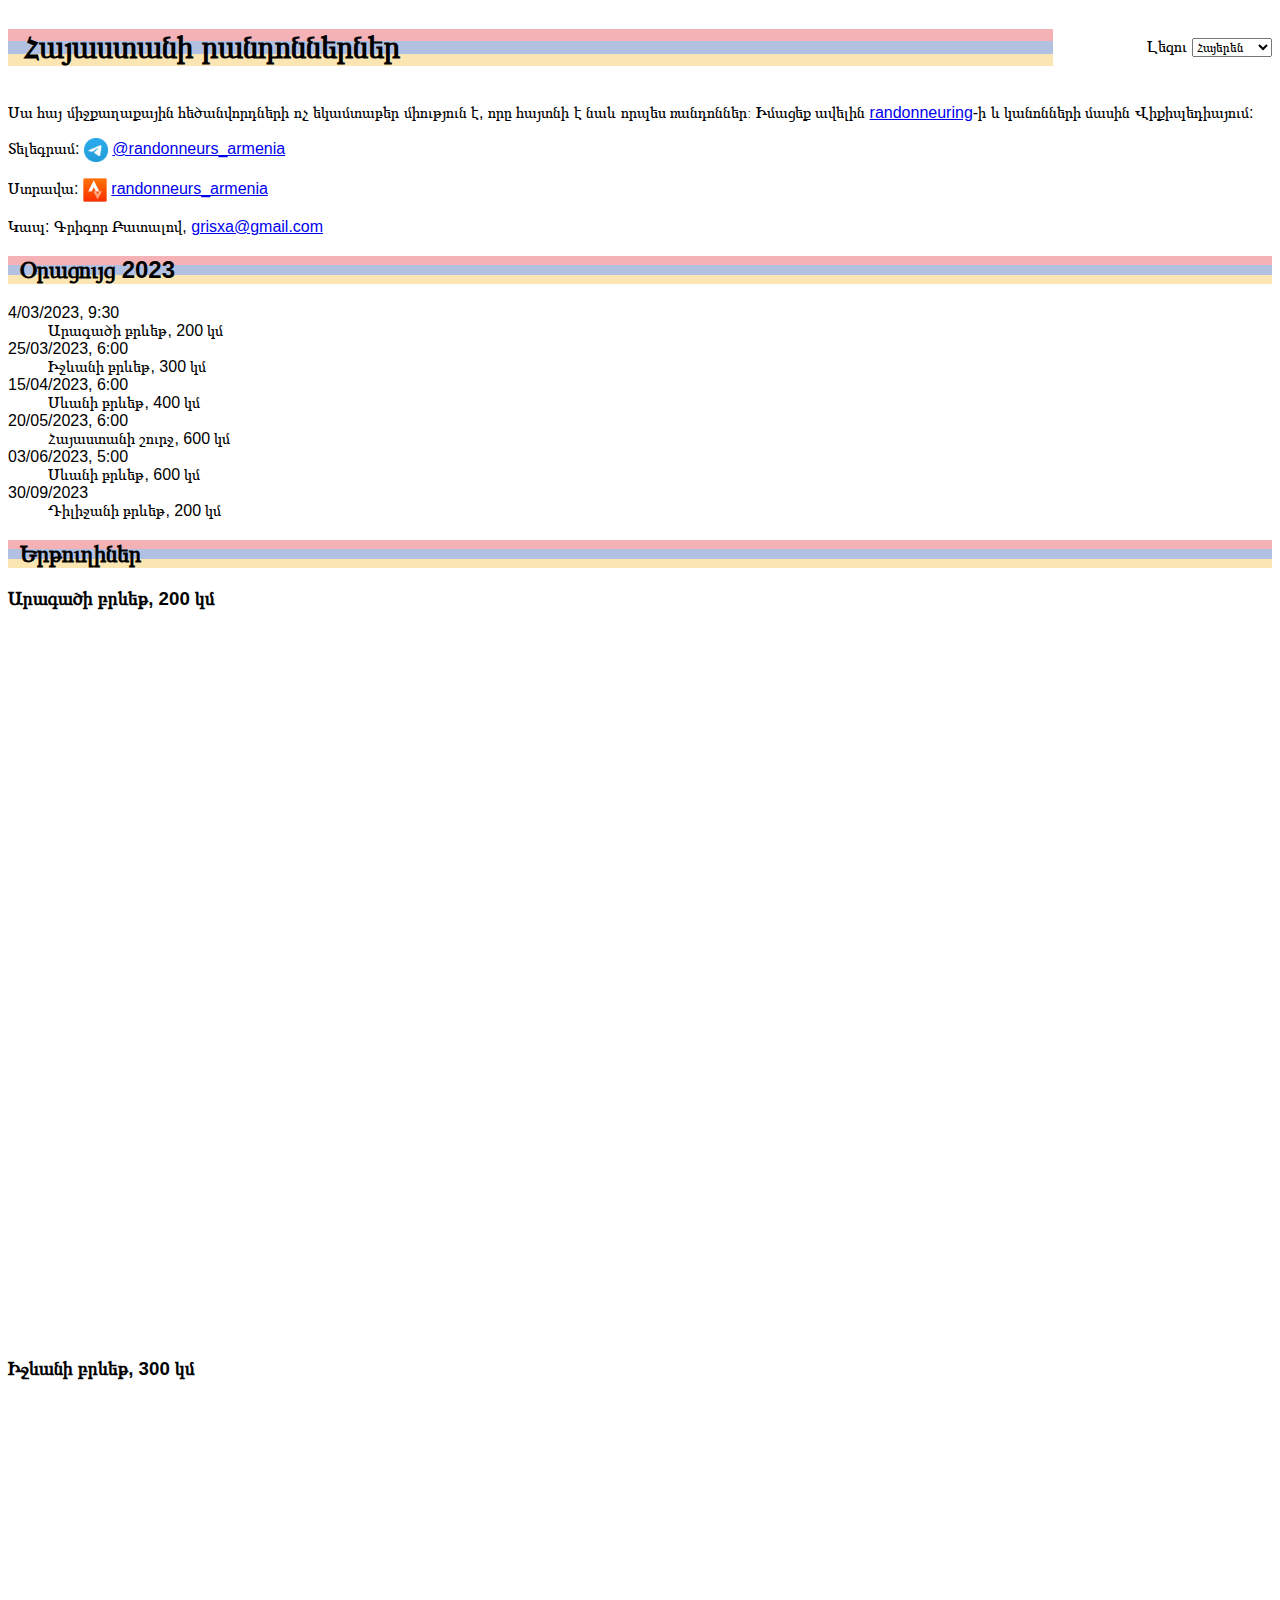
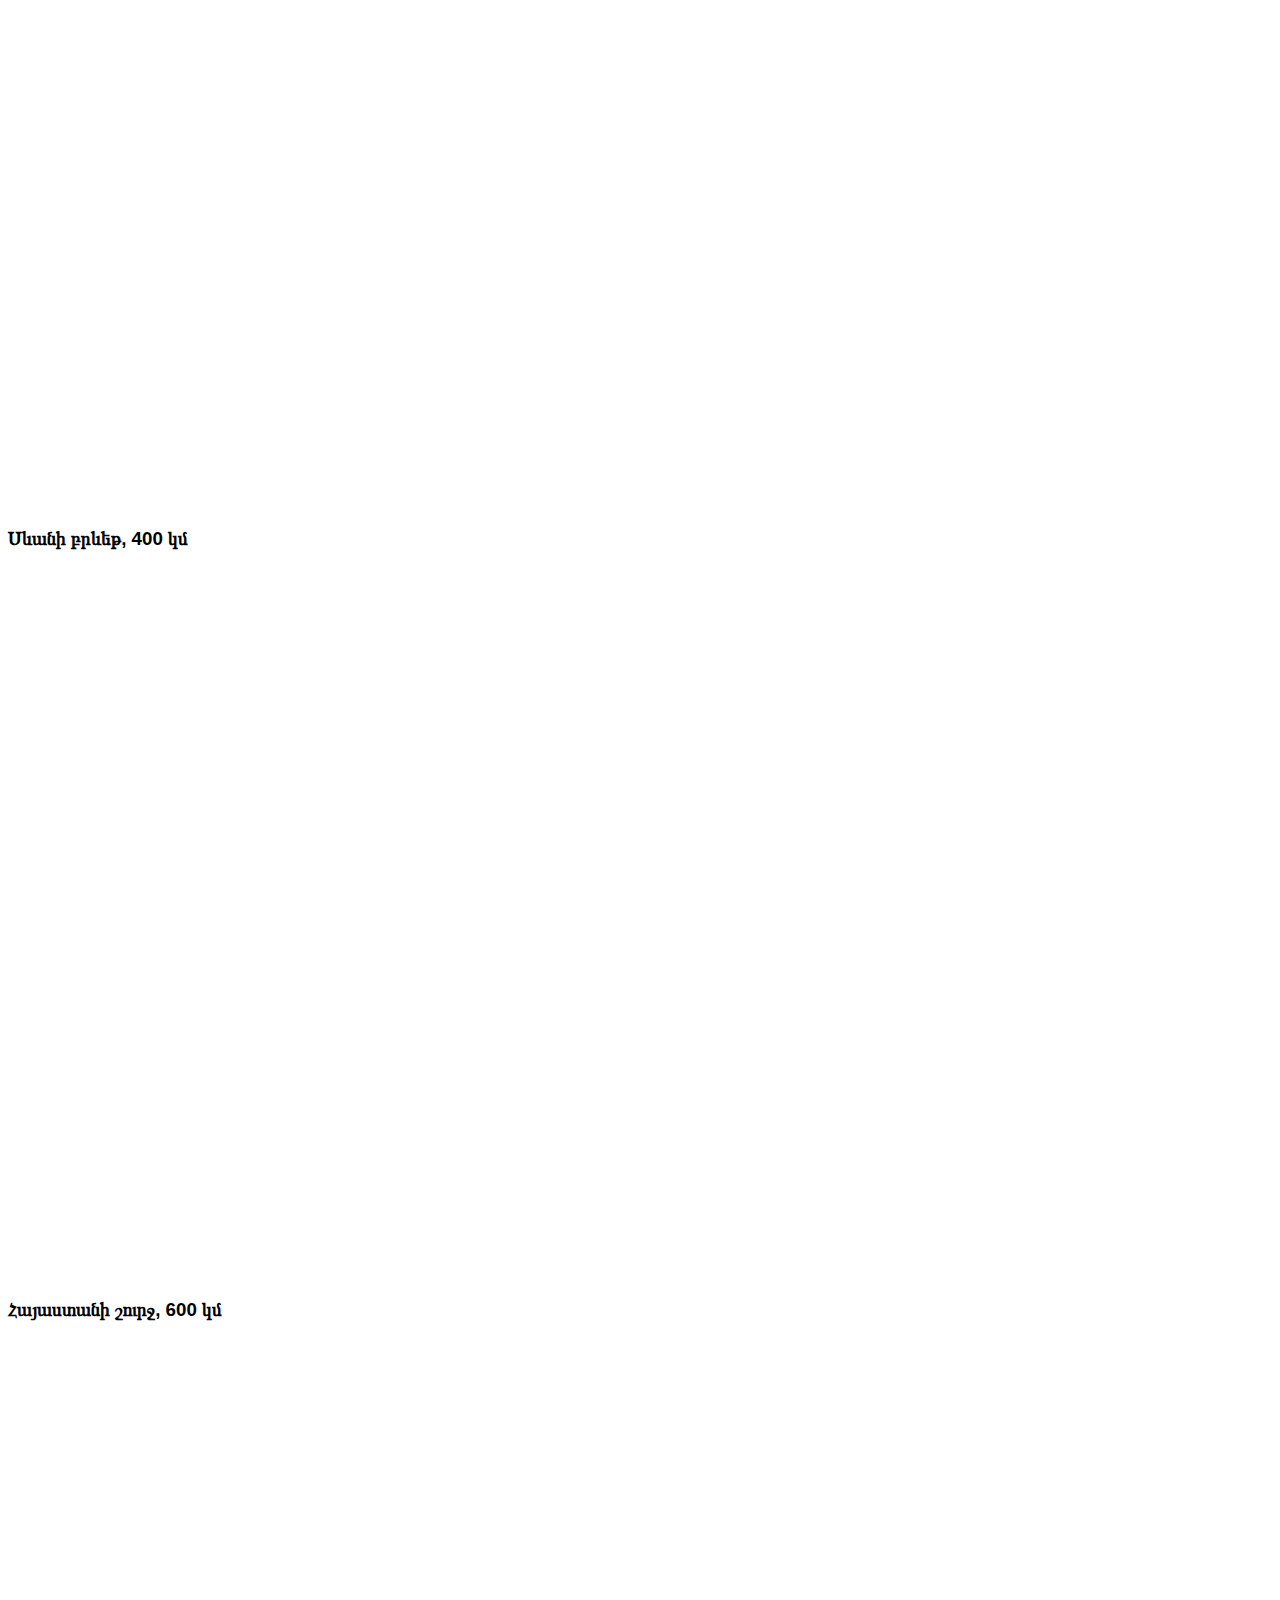
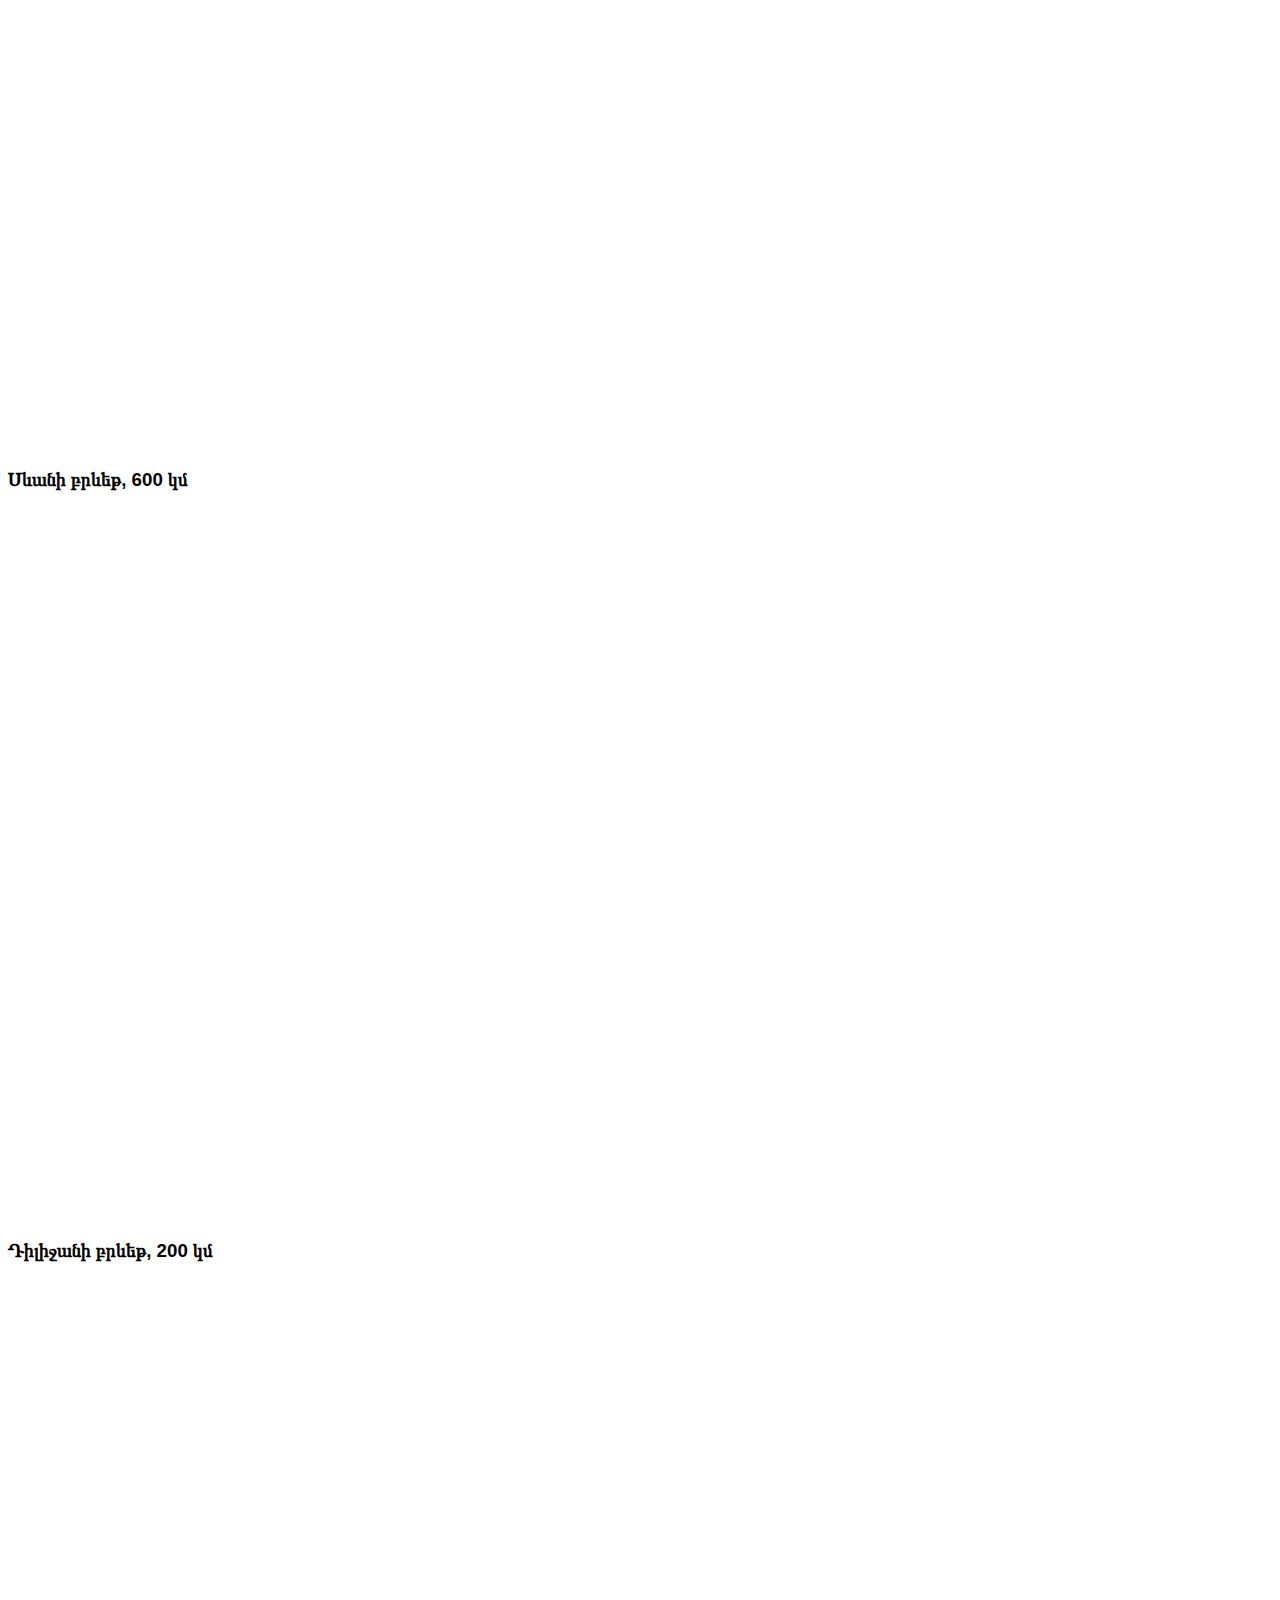
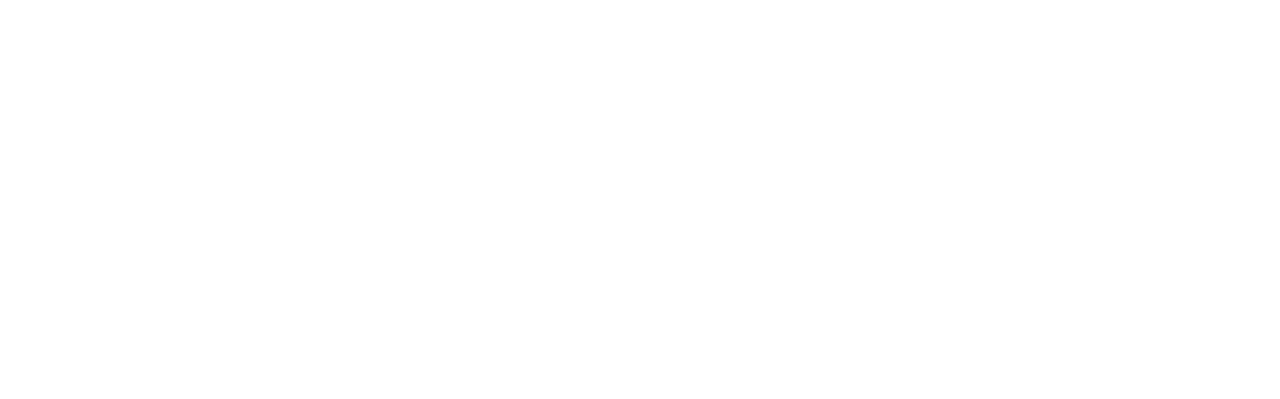
==== index-am.html @ 31186ab0 "Typo fix in the Armenian brevet word" ====
<!DOCTYPE html>
<html lang="am">
<head>
    <meta charset="UTF-8">
    <meta name="viewport" content="width=device-width, initial-scale=1.0">
    <meta http-equiv="X-UA-Compatible" content="ie=edge">

    <!-- Icons made by photo3idea_studio from Flaticon https://www.flaticon.com/ -->
    <link rel="icon" href="/icons/bike-bw.svg" sizes="32x32,48x48,64x64,128x128" type="image/svg+xml">
    <link rel="icon" href="/icons/bike-bw-24.png" sizes="24x24" type="image/png">
    <link rel="icon" href="favicon.ico" sizes="16x16" type="image/png">

    <title>Հայաստանի րանդոններներ</title>
    <link rel="stylesheet" href="style.css">
    <script src="language-picker.js"></script>
</head>
<body>
<div class="header">
<h1 class="header">Հայաստանի րանդոններներ</h1>
<div class="language-picker">
    <form action="">
        <label for="language-picker-select">Լեզու</label>
        <select name="language" id="language-picker-select" onChange="javascript:switchLanguage(this.selectedOptions[0].lang)">
            <option lang="am" value="armenian" selected>Հայերեն</option>
            <option lang="en" value="english">English</option>
            <option lang="ru" value="russian">Русский</option>
        </select>
    </form>
</div>
</div>
<p>Սա հայ միջքաղաքային հեծանվորդների ոչ եկամտաբեր միություն է, որը հայտնի է նաև որպես ռանդոններ։
    Իմացեք ավելին <a href="https://en.wikipedia.org/wiki/Randonneuring">randonneuring</a>-ի և կանոնների մասին Վիքիպեդիայում:
<p>Տելեգրամ: <img src="icons/Logo.png" class="icon" alt="Telegram logo"/> <a href="https://t.me/randonneurs_armenia">@randonneurs_armenia</a></p>
<p>Ստրավա: <img src="icons/icon-strava-chrome-48.png" class="icon" alt="Strava logo"/> <a href="https://www.strava.com/clubs/randonneurs_armenia">randonneurs_armenia</a></p>
<p>Կապ: Գրիգոր Բատալով, <a href="mailto:grisxa@gmail.com">grisxa@gmail.com</a></p>
<h2>Օրացույց 2023</h2>
<dl>
    <dt>4/03/2023, 9:30</dt>
    <dd>Արագածի բրևեթ, 200 կմ</dd>
    <dt>25/03/2023, 6:00</dt>
    <dd>Իջևանի բրևեթ, 300 կմ</dd>
    <dt>15/04/2023, 6:00</dt>
    <dd>Սևանի բրևեթ, 400 կմ</dd>
    <dt>20/05/2023, 6:00</dt>
    <dd>Հայաստանի շուրջ, 600 կմ</dd>
    <dt>03/06/2023, 5:00</dt>
    <dd>Սևանի բրևեթ, 600 կմ</dd>
    <dt>30/09/2023</dt>
    <dd>Դիլիջանի բրևեթ, 200 կմ</dd>
</dl>
<h2>Երթուղիներ</h2>
<!-- plotaroute snippets go here -->
<h3>Արագածի բրևեթ, 200 կմ</h3>
<div style="overflow:hidden;position:relative;">
    <div style="position:relative;width:100%;padding-top:56.25%;overflow:visible;"></div>
    <iframe name="plotaroute_map_2095420" src="https://www.plotaroute.com/embedmap/2095420?units=km&hills=show"
            style="position:absolute;top:0;left:0;bottom:0;right:0;width:100%; height:100%;" frameborder="0" scrolling="no" allowfullscreen
            webkitallowfullscreen mozallowfullscreen oallowfullscreen msallowfullscreen></iframe>
</div>
<h3>Իջևանի բրևեթ, 300 կմ</h3>
<div style="overflow:hidden;position:relative;">
    <div style="position:relative;width:100%;padding-top:56.25%;overflow:visible;"></div>
    <iframe name="plotaroute_map_2095458" src="https://www.plotaroute.com/embedmap/2095458?units=km&hills=show"
            style="position:absolute;top:0;left:0;bottom:0;right:0;width:100%; height:100%;" frameborder="0" scrolling="no" allowfullscreen
            webkitallowfullscreen mozallowfullscreen oallowfullscreen msallowfullscreen></iframe>
</div>
<h3>Սևանի բրևեթ, 400 կմ</h3>
<div style="overflow:hidden;position:relative;">
    <div style="position:relative;width:100%;padding-top:56.25%;overflow:visible;"></div>
    <iframe name="plotaroute_map_2104176" src="https://www.plotaroute.com/embedmap/2104176?units=km&hills=show"
            style="position:absolute;top:0;left:0;bottom:0;right:0;width:100%; height:100%;" frameborder="0" scrolling="no" allowfullscreen
            webkitallowfullscreen mozallowfullscreen oallowfullscreen msallowfullscreen></iframe>
</div>
<h3>Հայաստանի շուրջ, 600 կմ</h3>
<div style="overflow:hidden;position:relative;">
    <div style="position:relative;width:100%;padding-top:56.25%;overflow:visible;"></div>
    <iframe name="plotaroute_map_2103388" src="https://www.plotaroute.com/embedmap/2103388?units=km&hills=show"
            style="position:absolute;top:0;left:0;bottom:0;right:0;width:100%; height:100%;" frameborder="0" scrolling="no" allowfullscreen
            webkitallowfullscreen mozallowfullscreen oallowfullscreen msallowfullscreen></iframe>
</div>
<h3>Սևանի բրևեթ, 600 կմ</h3>
<div style="overflow:hidden;position:relative;">
    <div style="position:relative;width:100%;padding-top:56.25%;overflow:visible;"></div>
    <iframe name="plotaroute_map_2104176" src="https://www.plotaroute.com/embedmap/2260719?units=km&hills=show"
            style="position:absolute;top:0;left:0;bottom:0;right:0;width:100%; height:100%;" frameborder="0" scrolling="no" allowfullscreen
            webkitallowfullscreen mozallowfullscreen oallowfullscreen msallowfullscreen></iframe>
</div>
<h3>Դիլիջանի բրևեթ, 200 կմ</h3>
<div style="overflow:hidden;position:relative;">
    <div style="position:relative;width:100%;padding-top:56.25%;overflow:visible;"></div>
    <iframe name="plotaroute_map_2096787" src="https://www.plotaroute.com/embedmap/2096787?units=km&hills=show"
            style="position:absolute;top:0;left:0;bottom:0;right:0;width:100%; height:100%;" frameborder="0" scrolling="no" allowfullscreen
            webkitallowfullscreen mozallowfullscreen oallowfullscreen msallowfullscreen></iframe>
</div>
</body>
</html>
---- style.css ----
body {
    font-family: sans-serif;
}

h1, h2 {
    background-image: url("am-colors.png");
    background-size: 100% 100%;
    padding-left: 0.5em;
}

h1.header {
    flex-shrink: 1;
    flex-grow: 8;
}

.header {
    display: flex;
    flex-direction: row;
    justify-content: space-between;
    align-content: center;
}

.language-picker {
    display: flex;
    flex-direction: column;
    justify-content: center;
    align-content: center;
    flex-shrink: 1;
    flex-grow: 1;
    margin-left: 0.5em;
}

.language-picker form {
    display: flex;
    flex-direction: row;
    justify-content: flex-end;
    flex-wrap: wrap;
}

.language-picker label {
    padding: 0 0.3em;
}

.language-picker select {
    width: 6em;
}

.icon {
    vertical-align: middle;
    width: 24px;
    height: 24px;
}
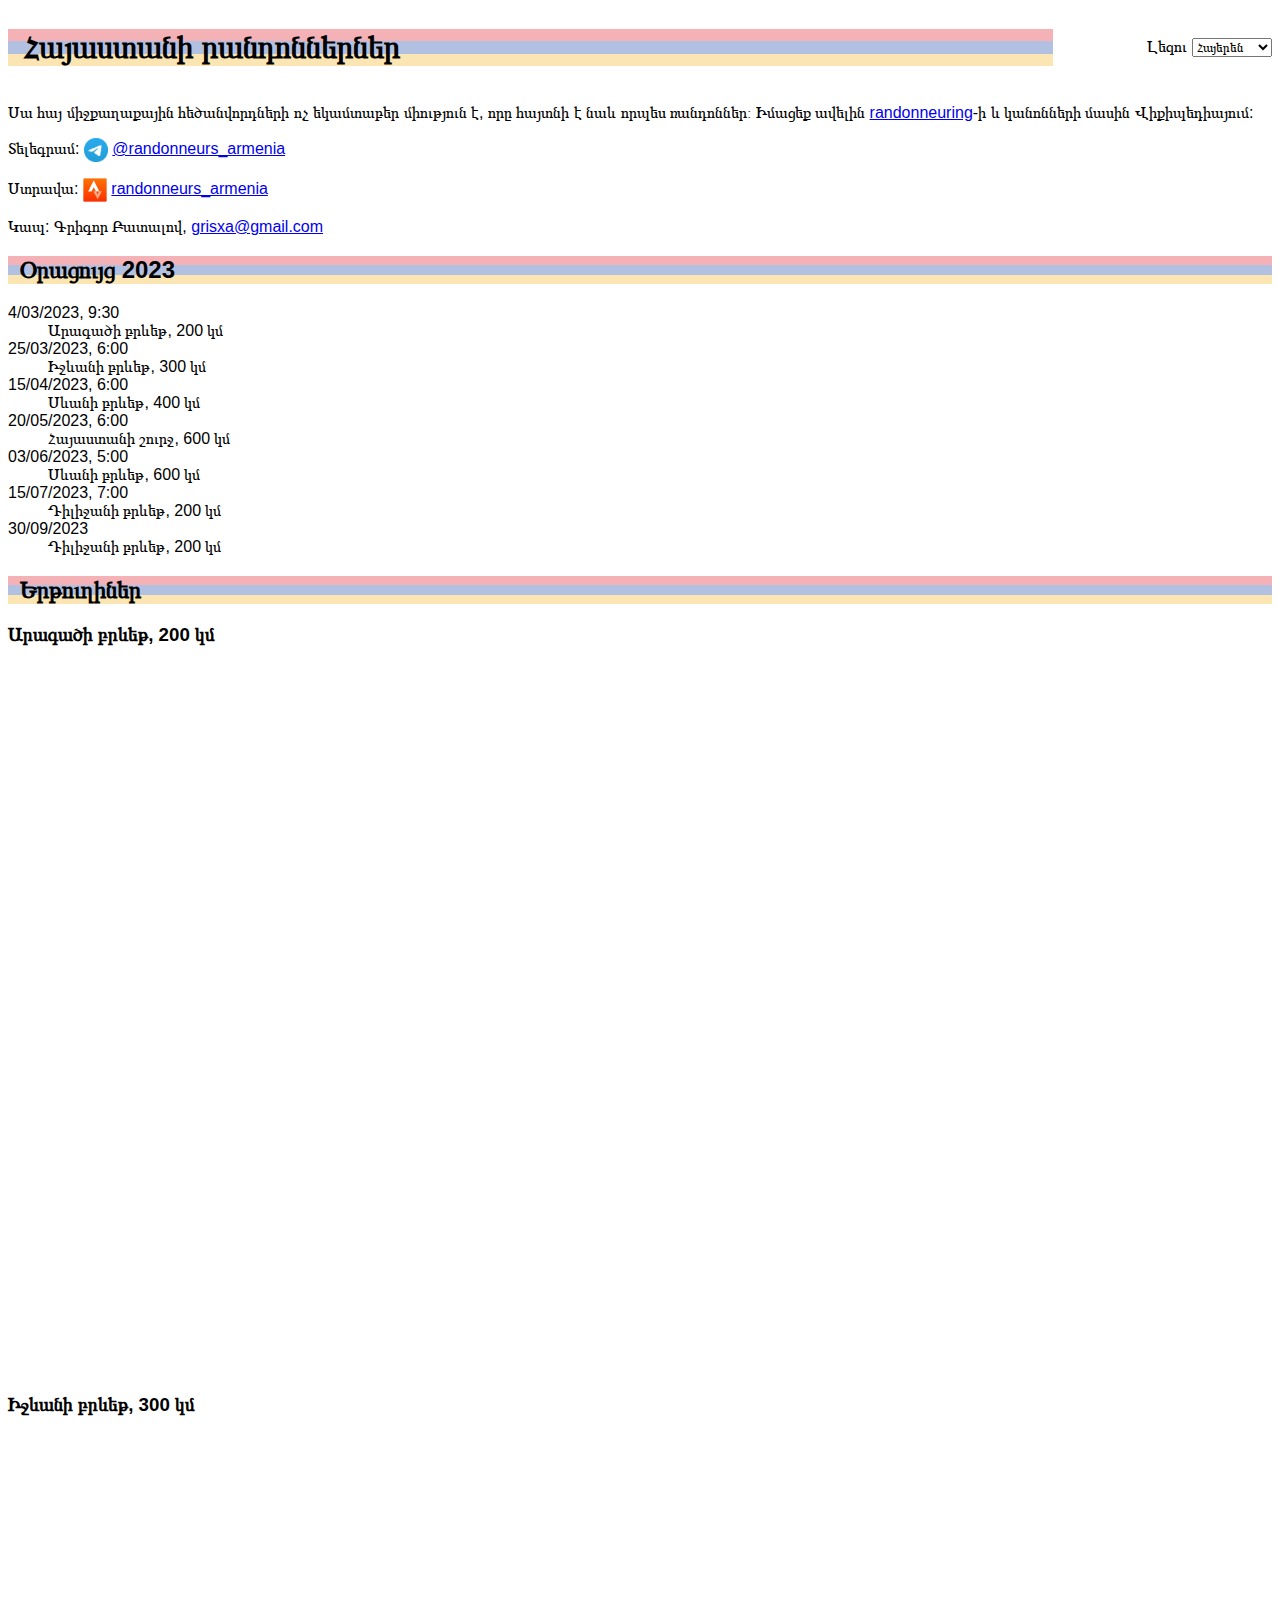
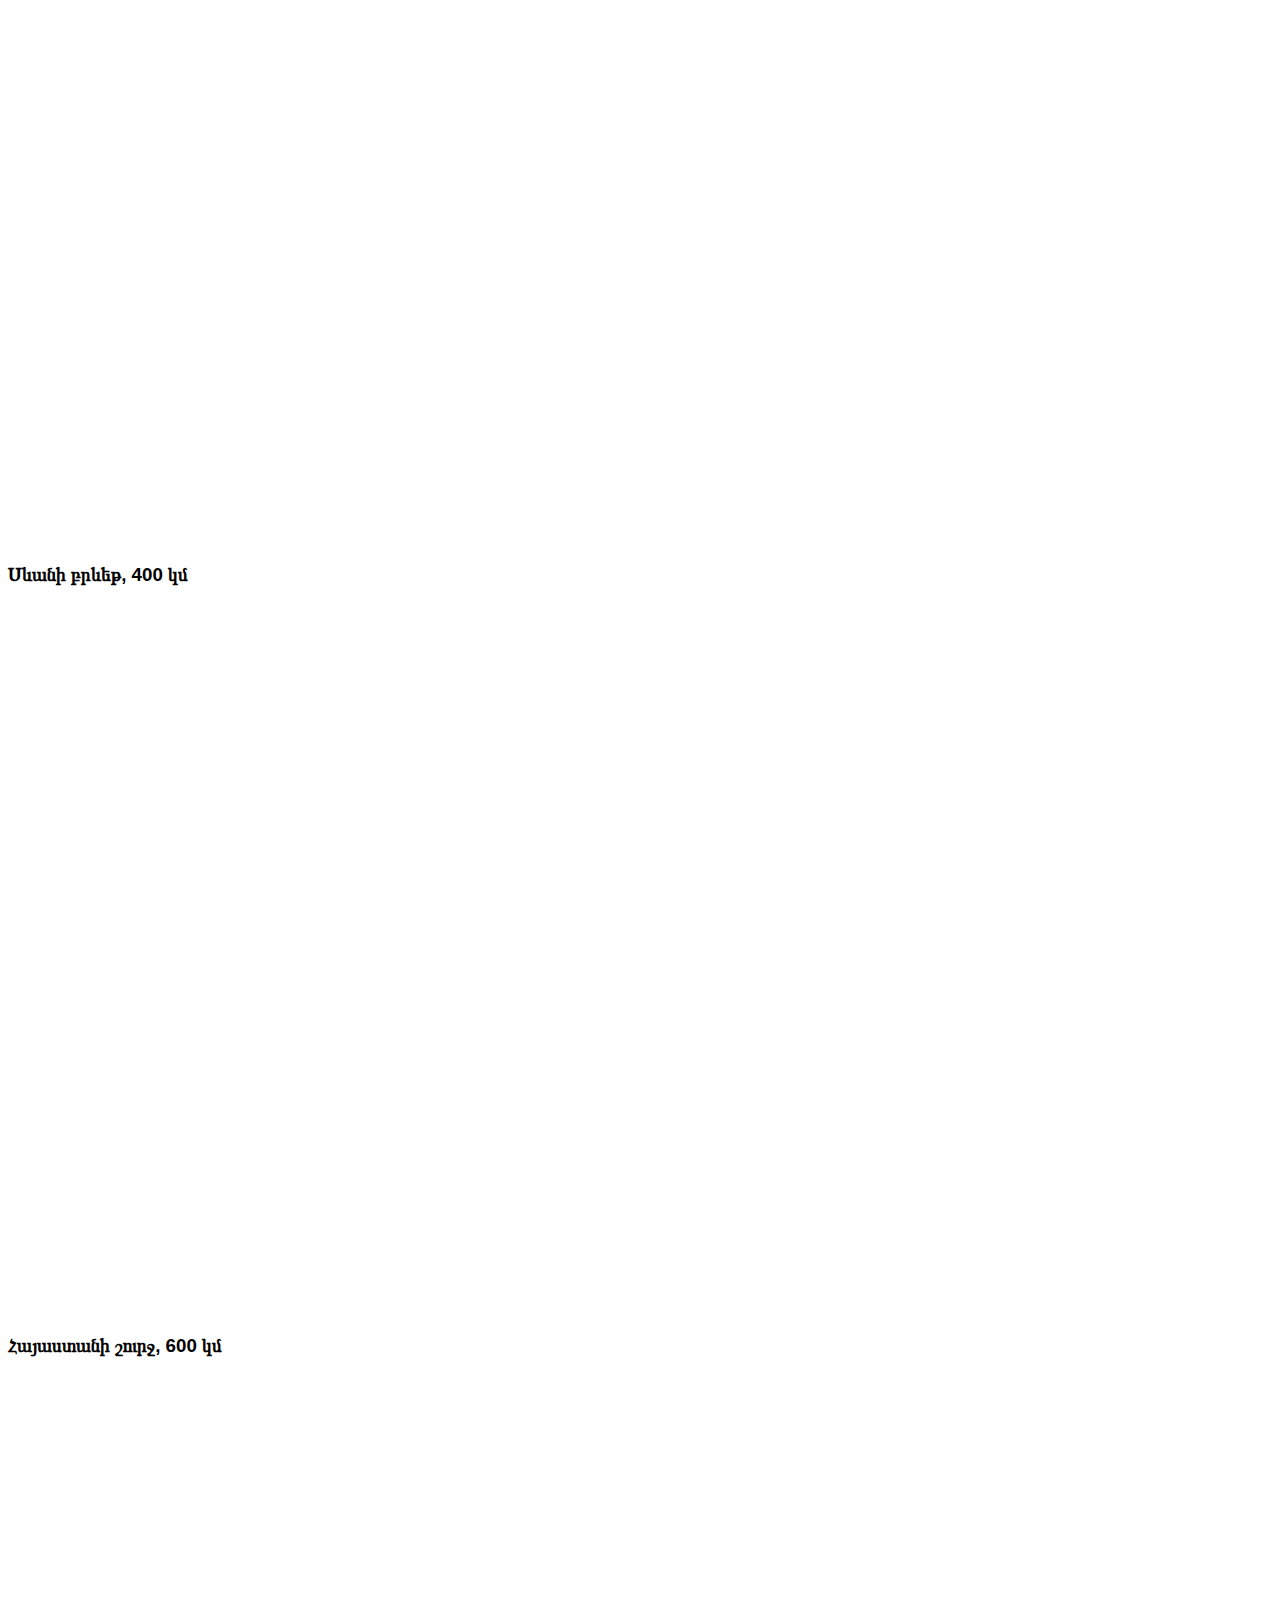
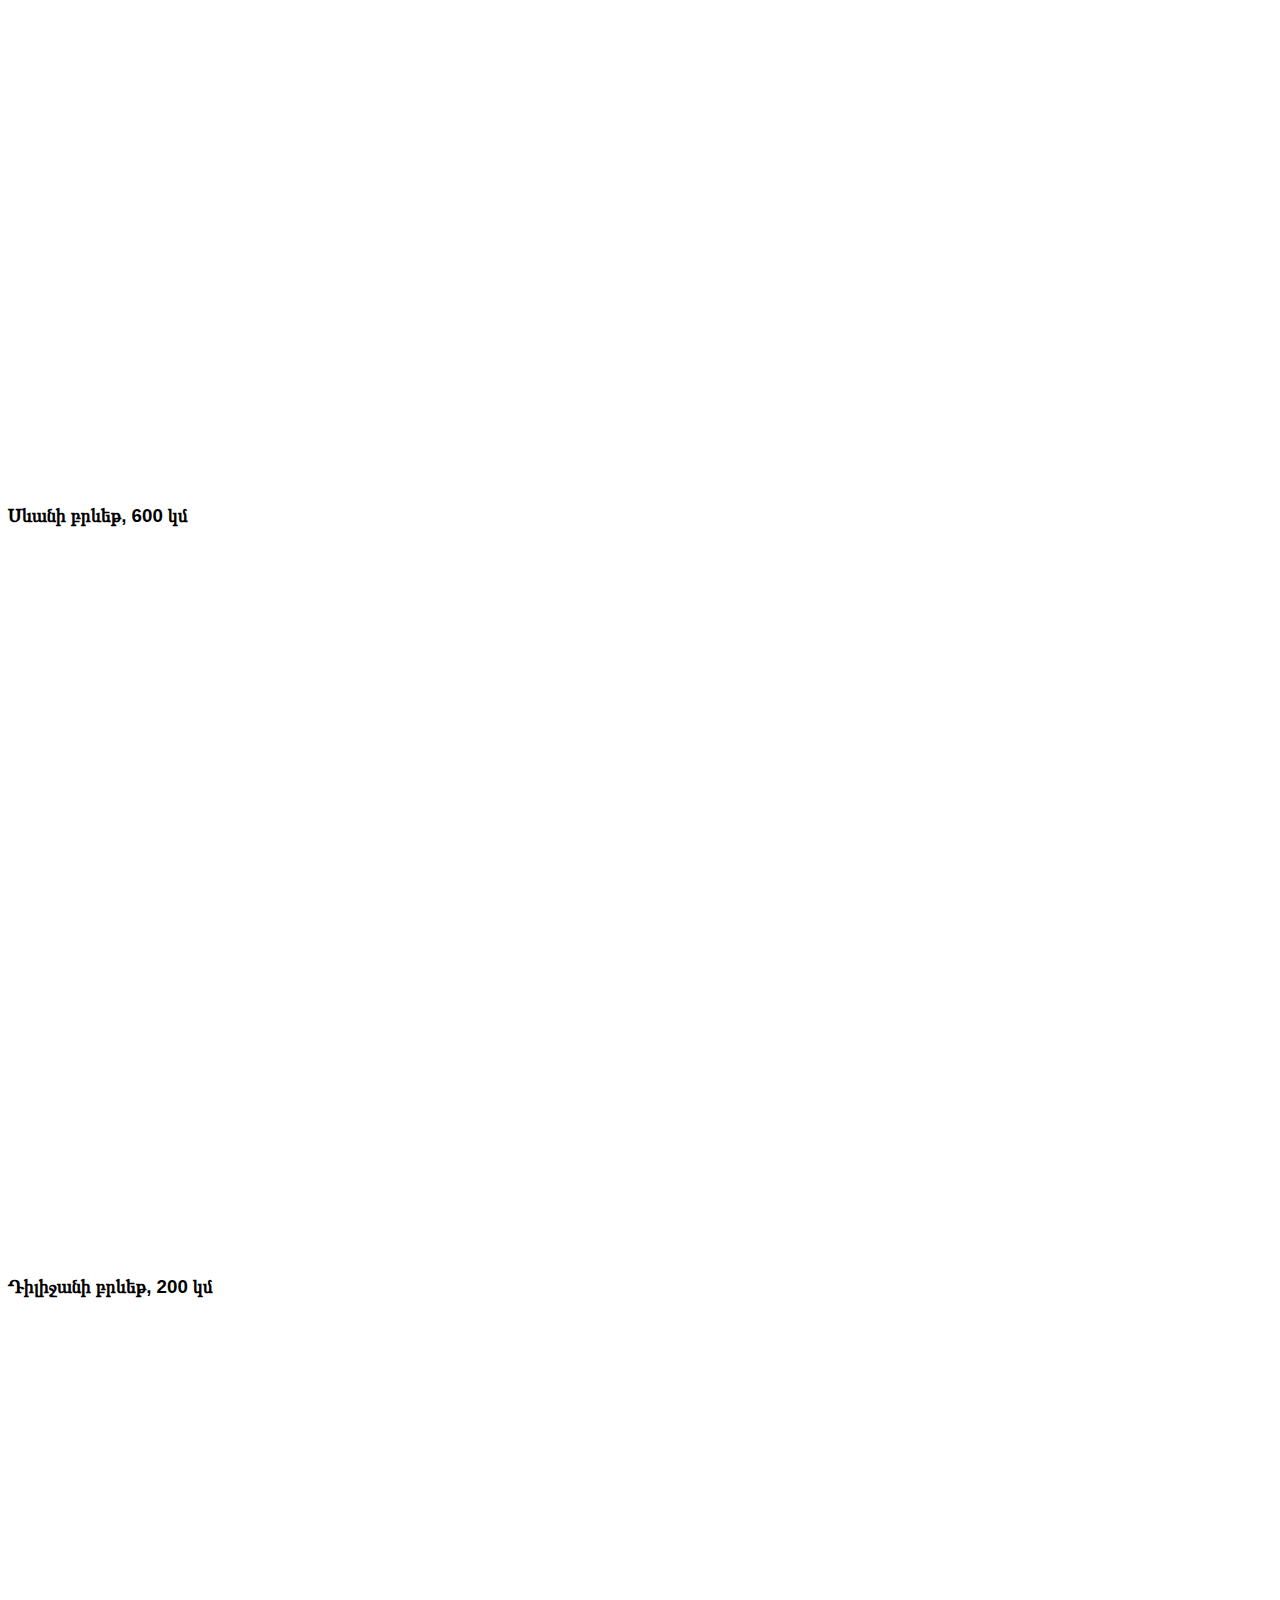
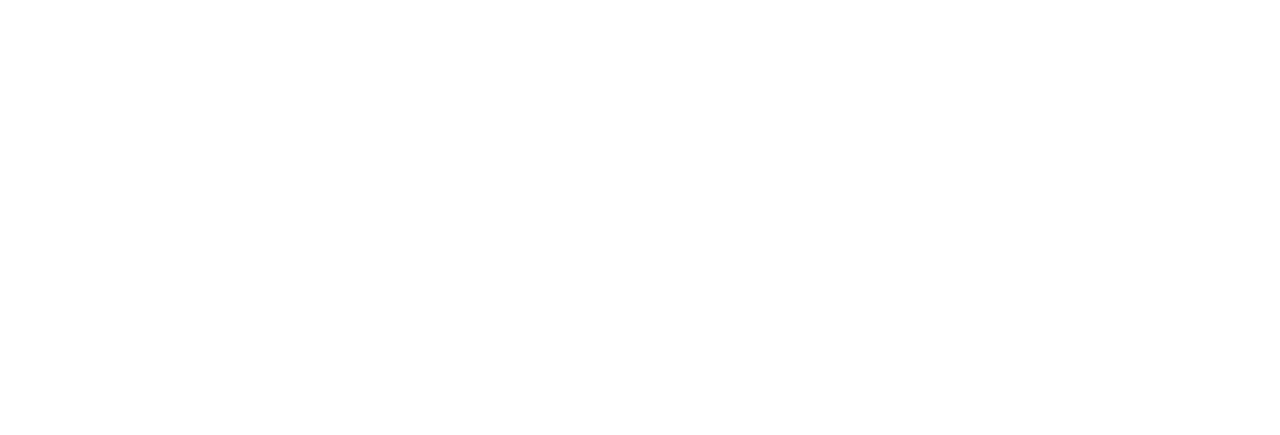
==== commit 3de975f3: "Another Dilijan brevet" ====
--- a/index-am.html
+++ b/index-am.html
@@ -45,6 +45,8 @@
     <dd>Հայաստանի շուրջ, 600 կմ</dd>
     <dt>03/06/2023, 5:00</dt>
     <dd>Սևանի բրևեթ, 600 կմ</dd>
+    <dt>15/07/2023, 7:00</dt>
+    <dd>Դիլիջանի բրևեթ, 200 կմ</dd>
     <dt>30/09/2023</dt>
     <dd>Դիլիջանի բրևեթ, 200 կմ</dd>
 </dl>
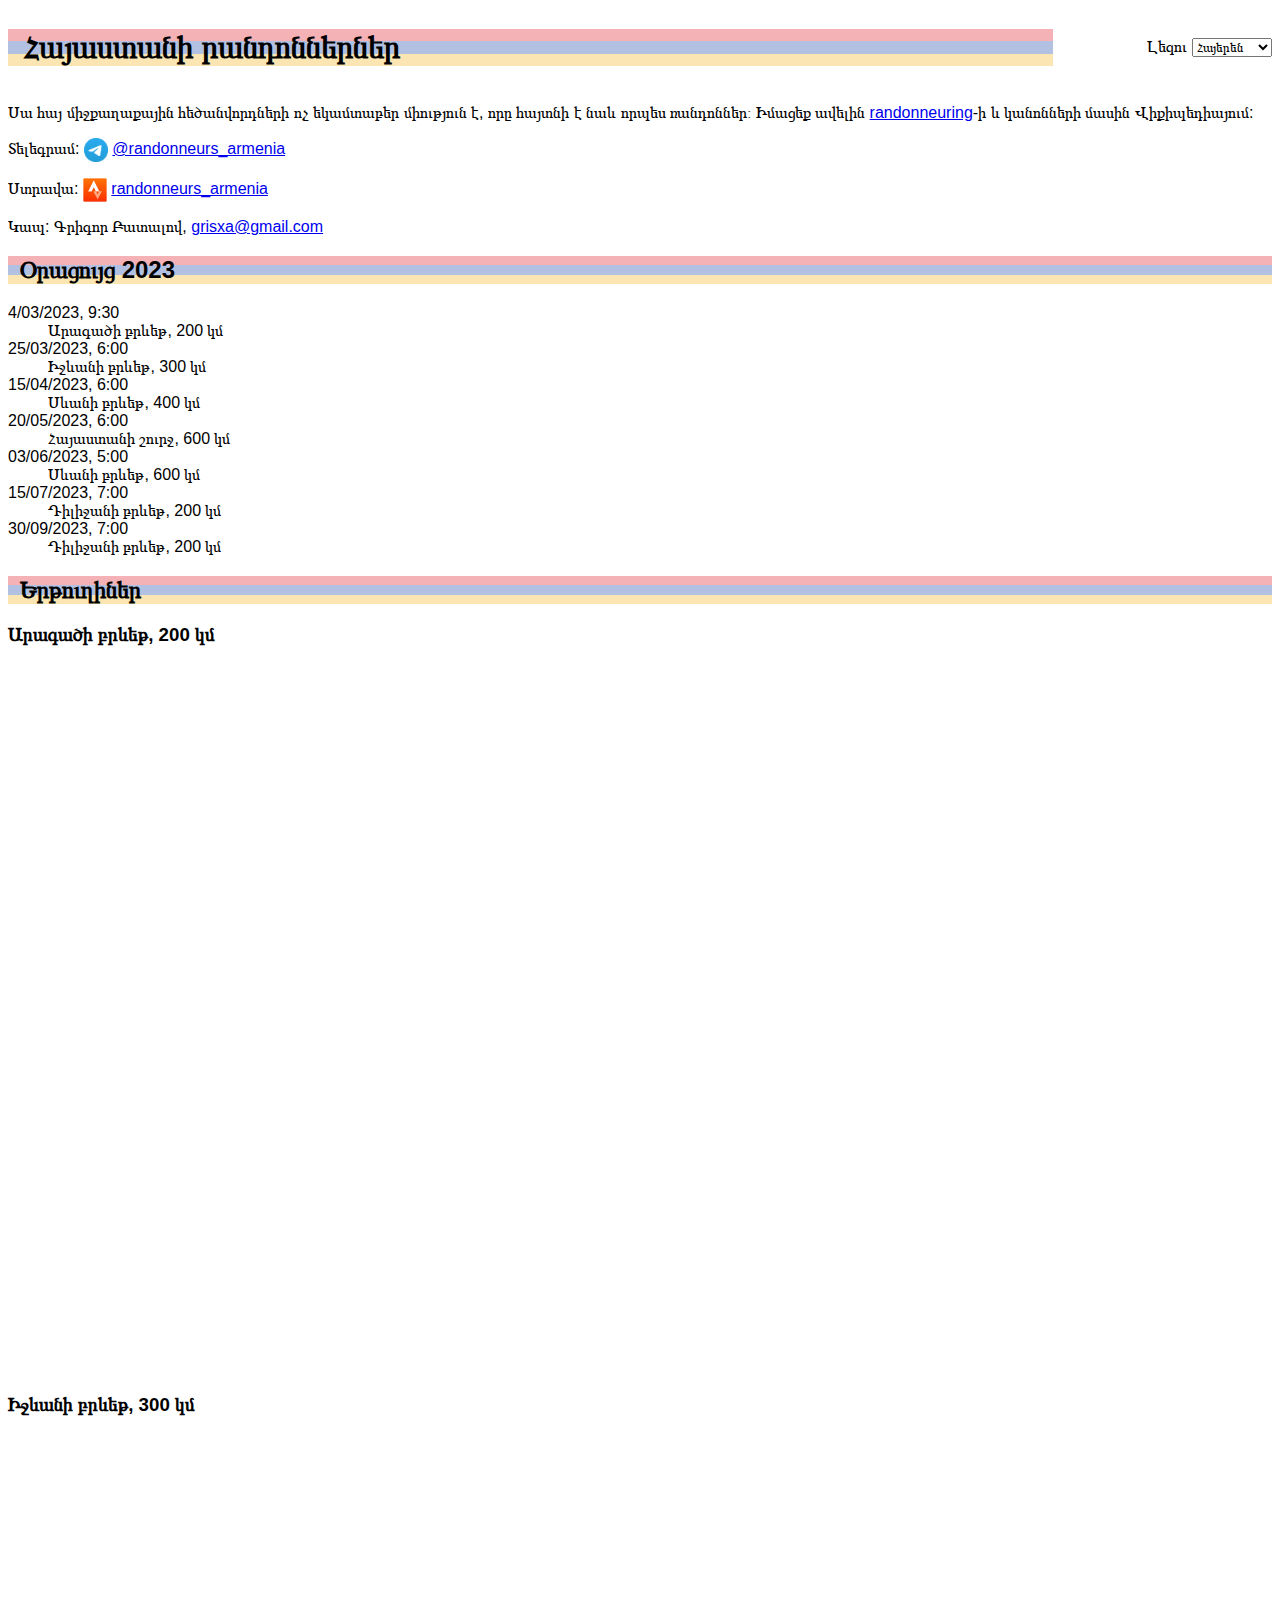
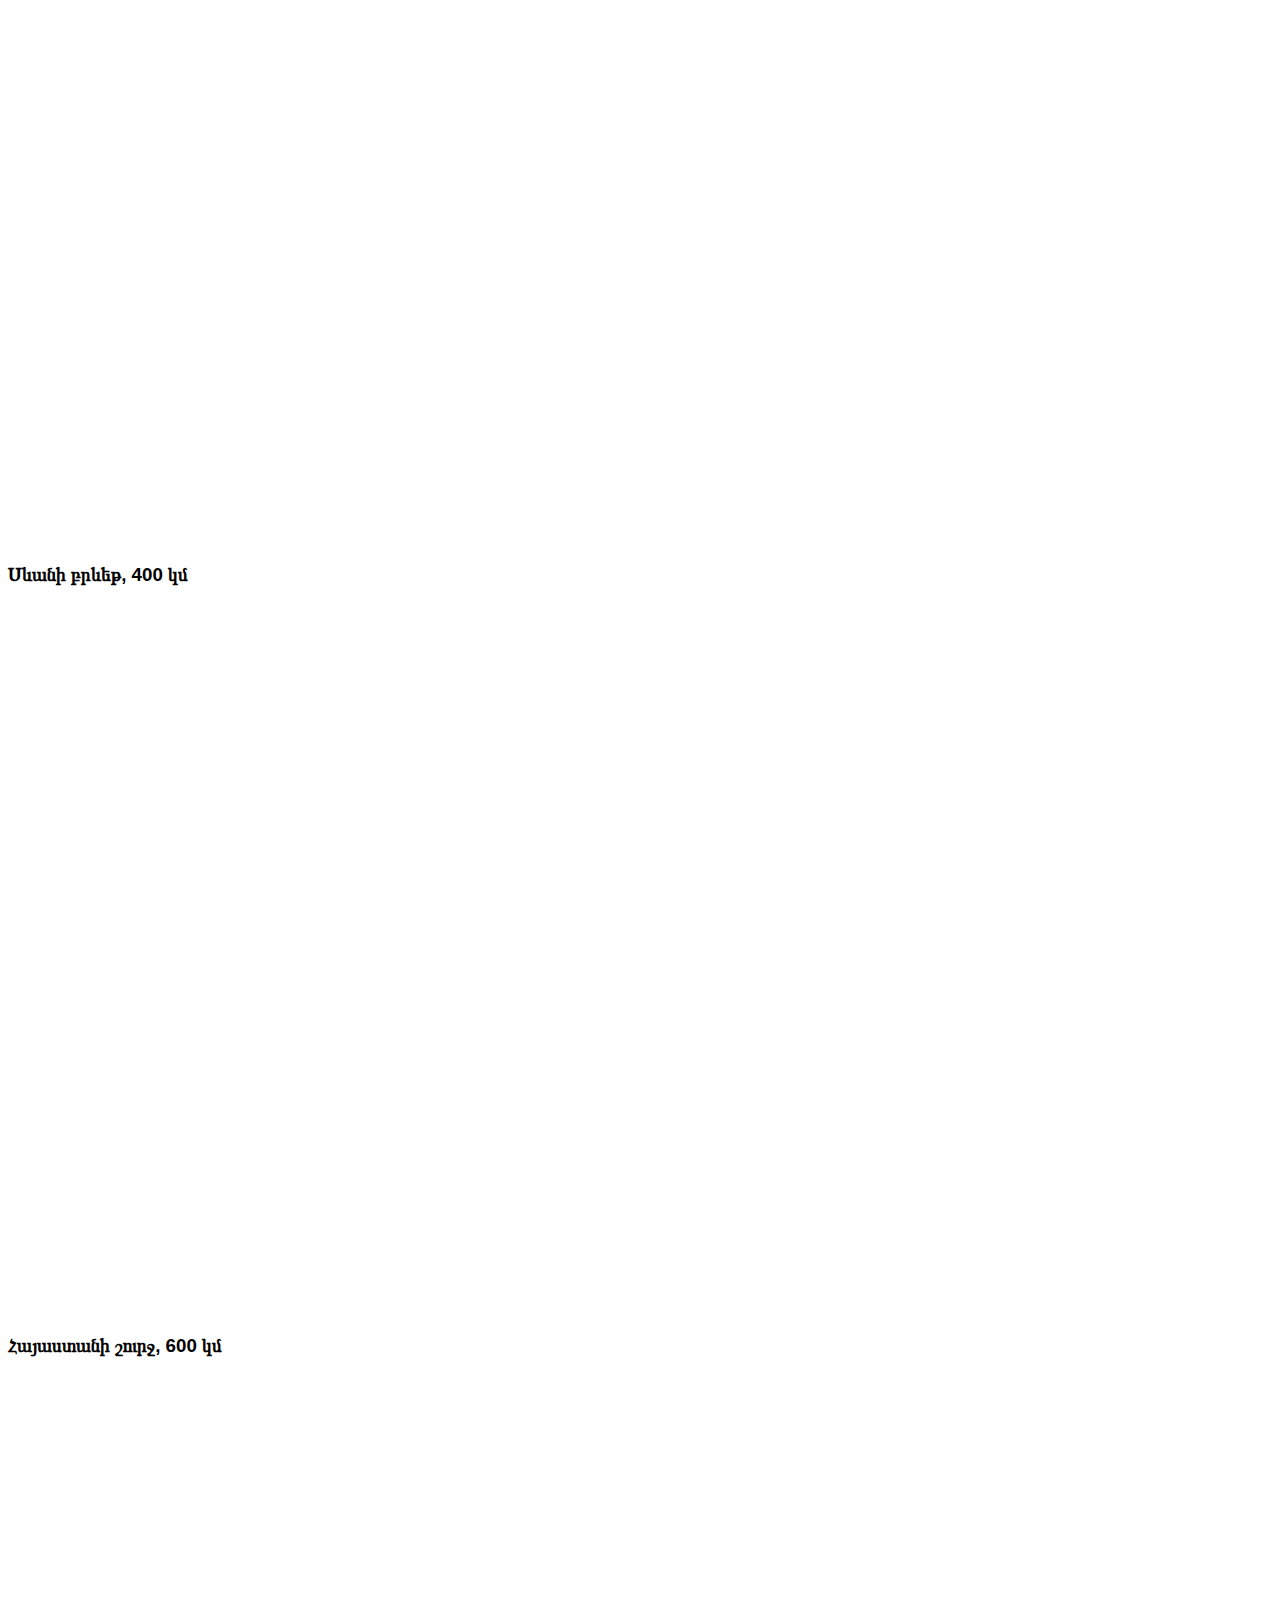
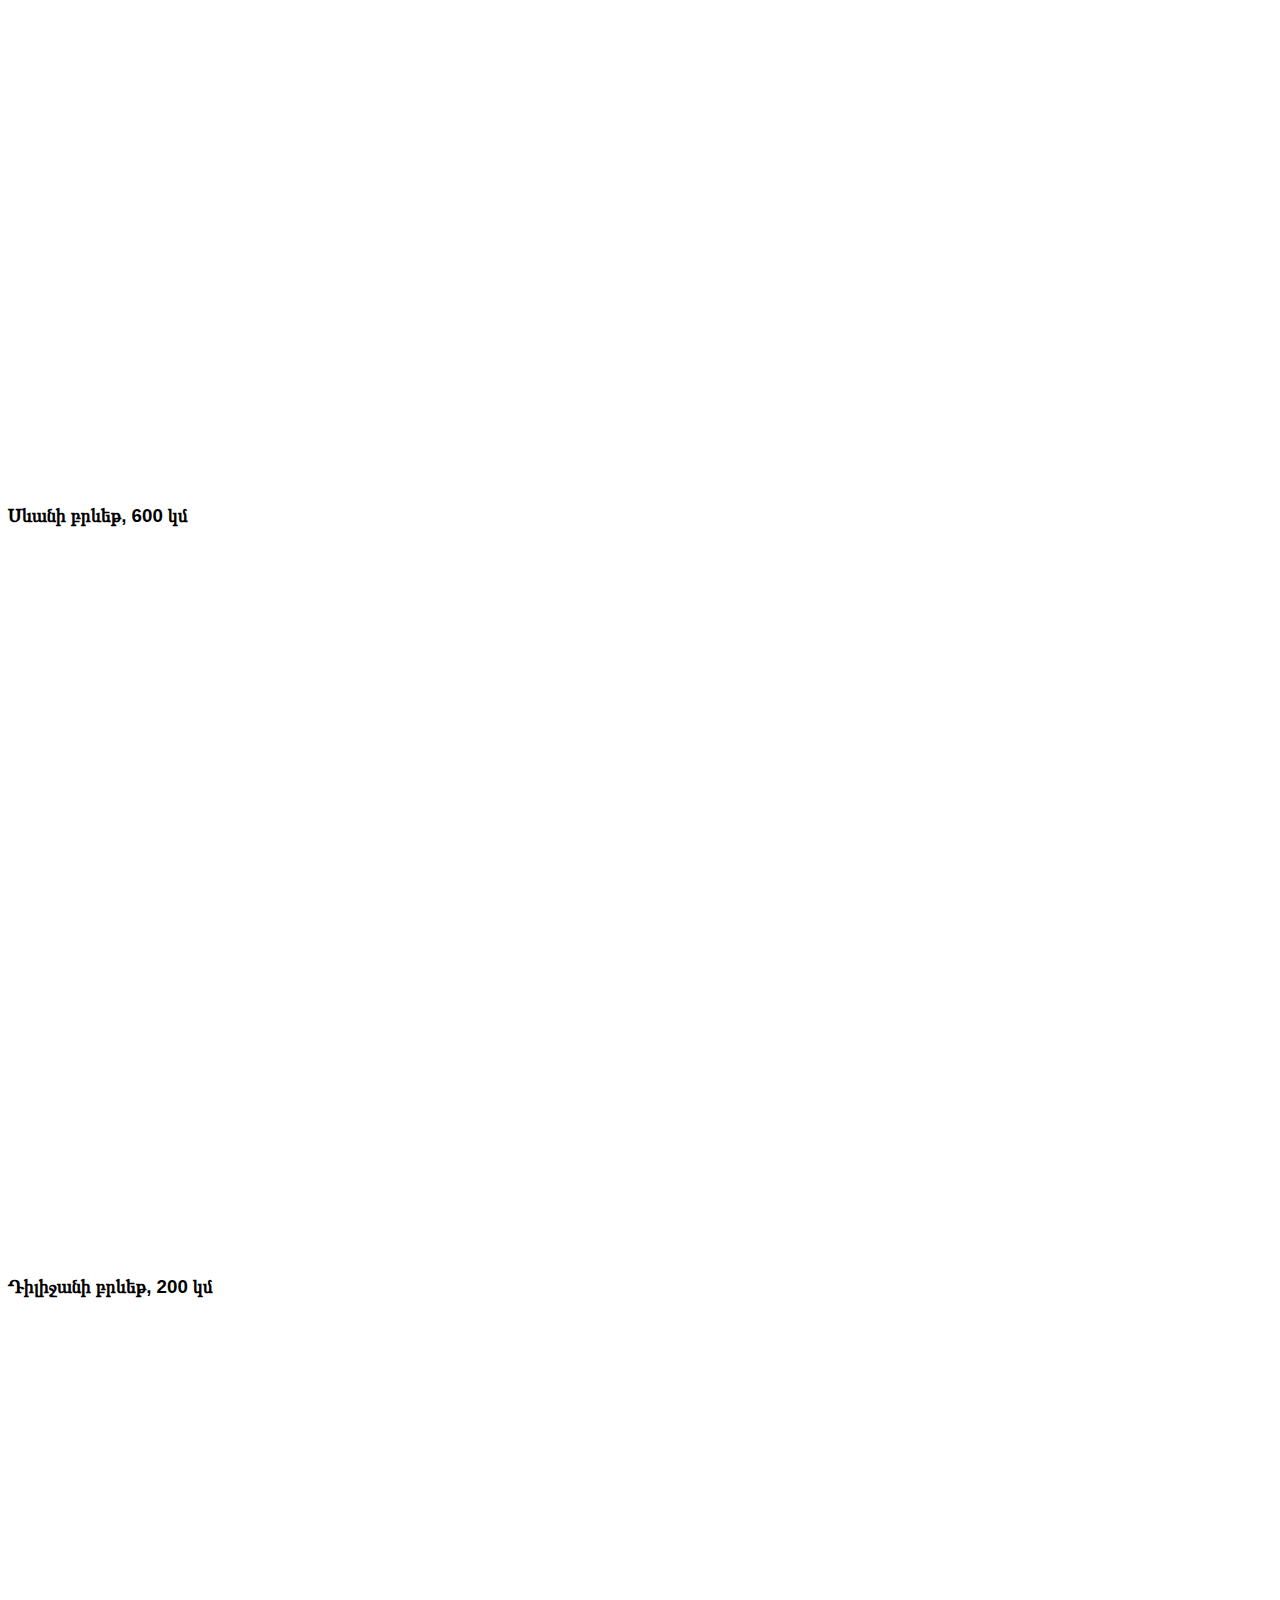
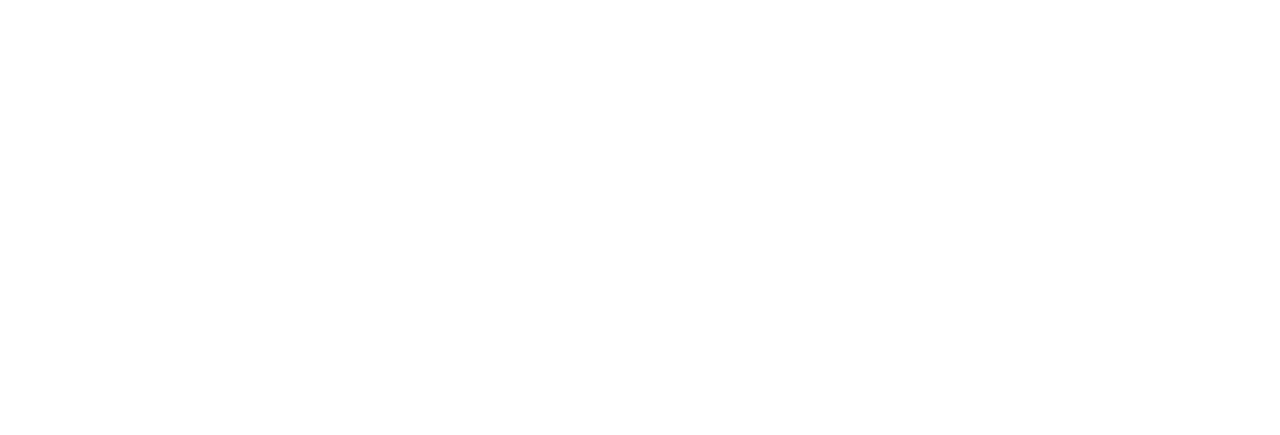
==== commit c16d4f67: "Dilijan brevet start time" ====
--- a/index-am.html
+++ b/index-am.html
@@ -47,7 +47,7 @@
     <dd>Սևանի բրևեթ, 600 կմ</dd>
     <dt>15/07/2023, 7:00</dt>
     <dd>Դիլիջանի բրևեթ, 200 կմ</dd>
-    <dt>30/09/2023</dt>
+    <dt>30/09/2023, 7:00</dt>
     <dd>Դիլիջանի բրևեթ, 200 կմ</dd>
 </dl>
 <h2>Երթուղիներ</h2>
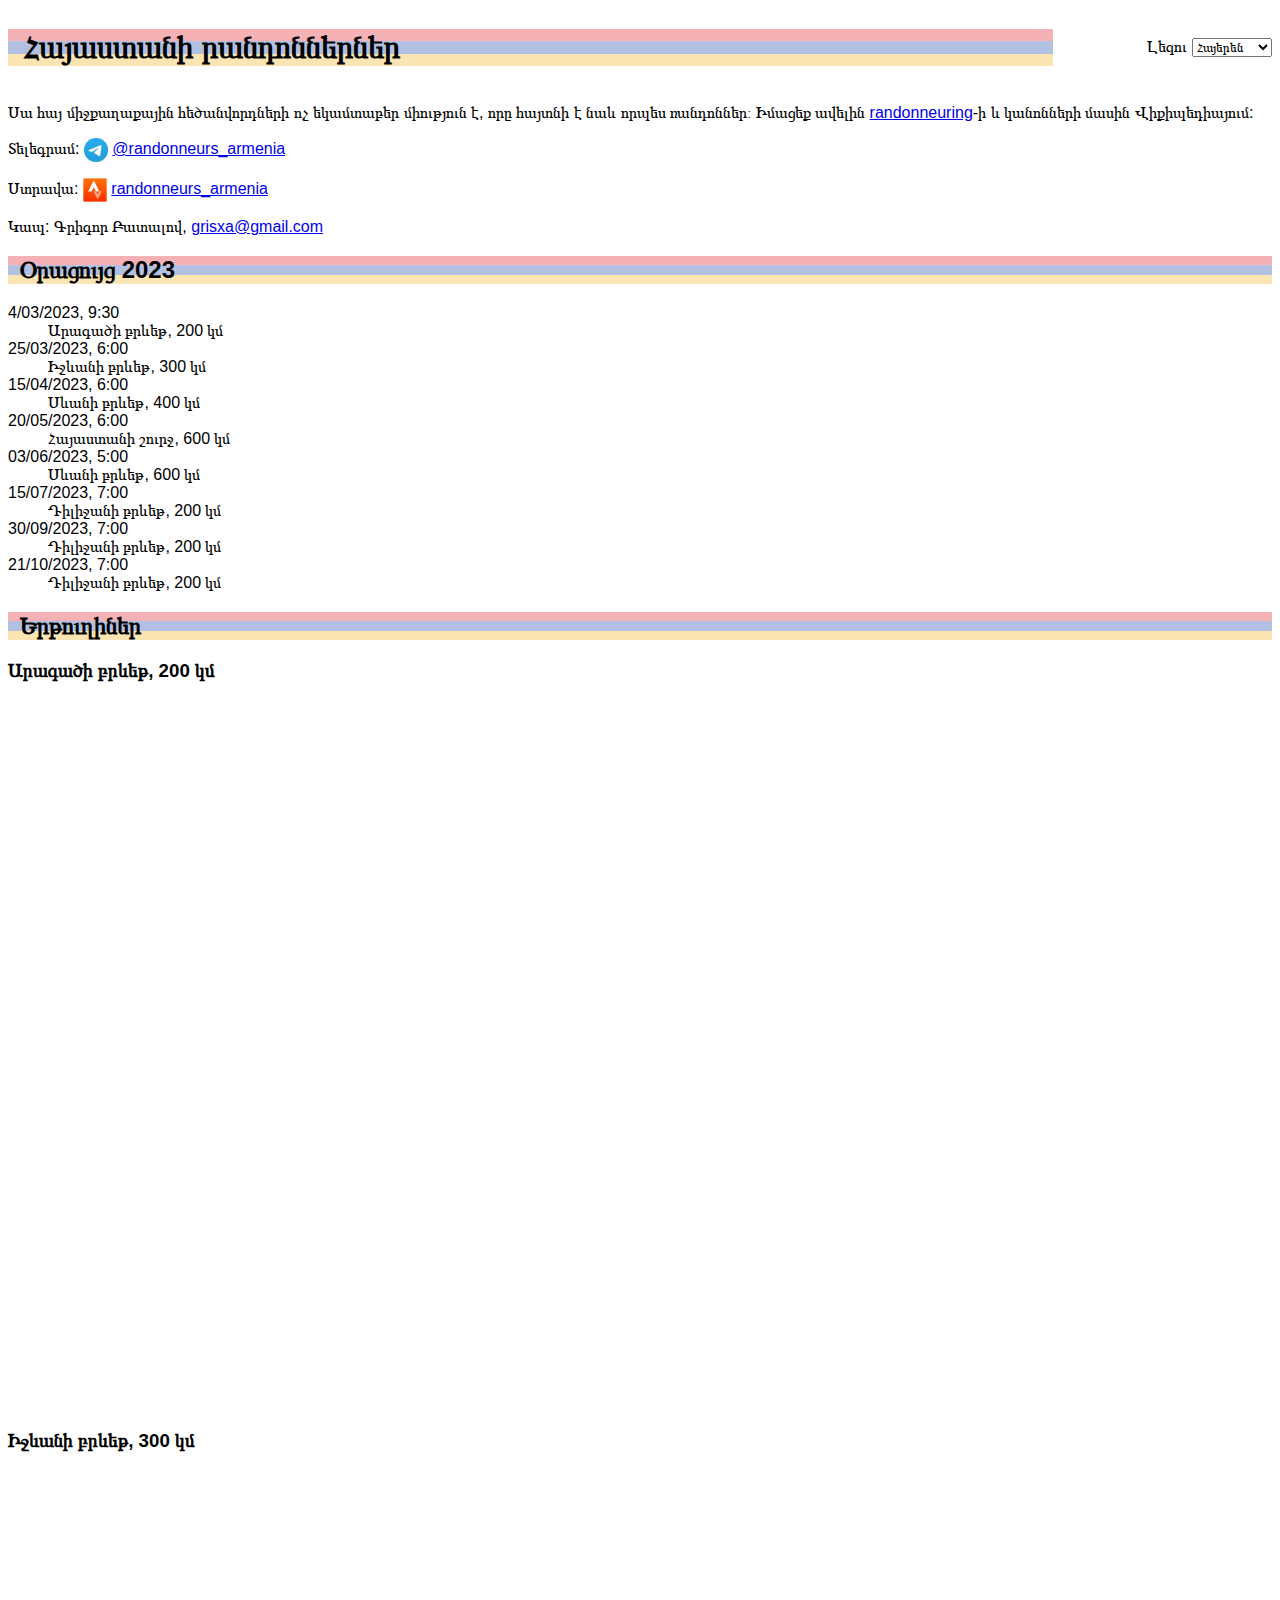
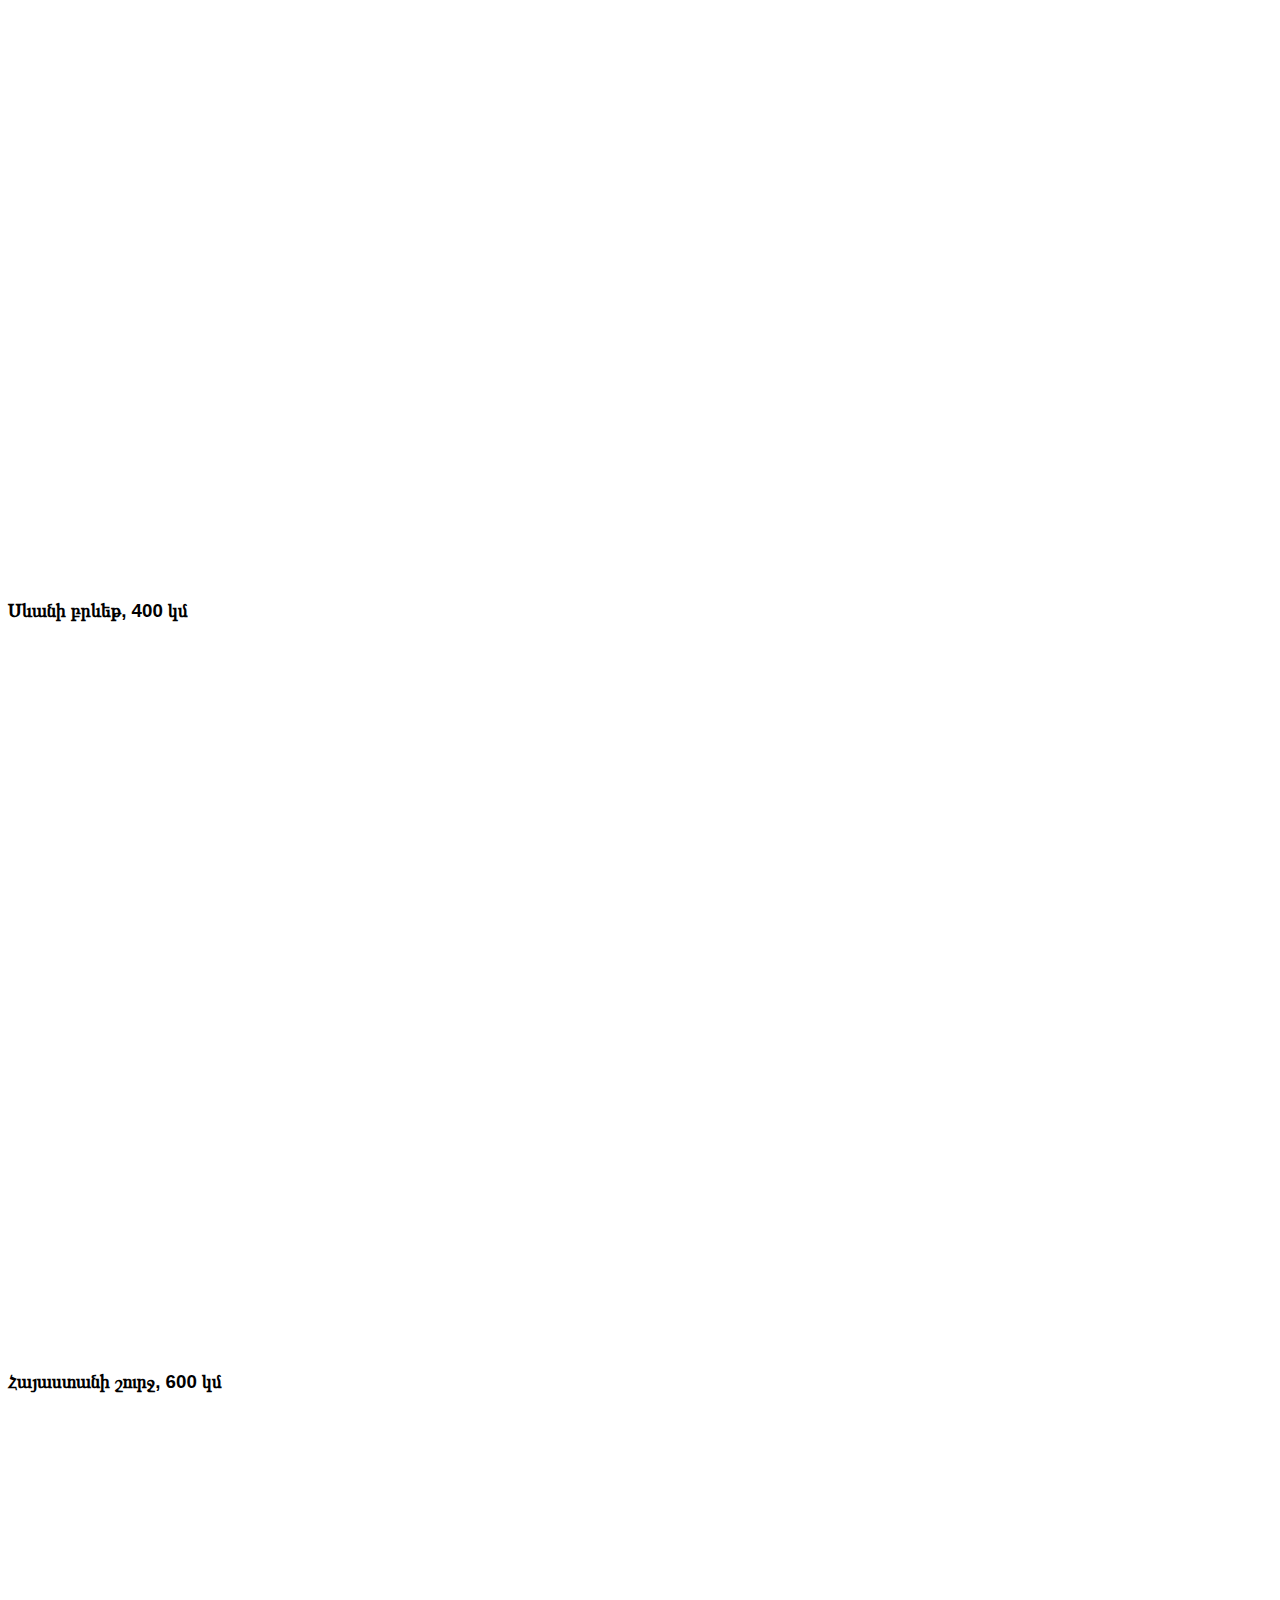
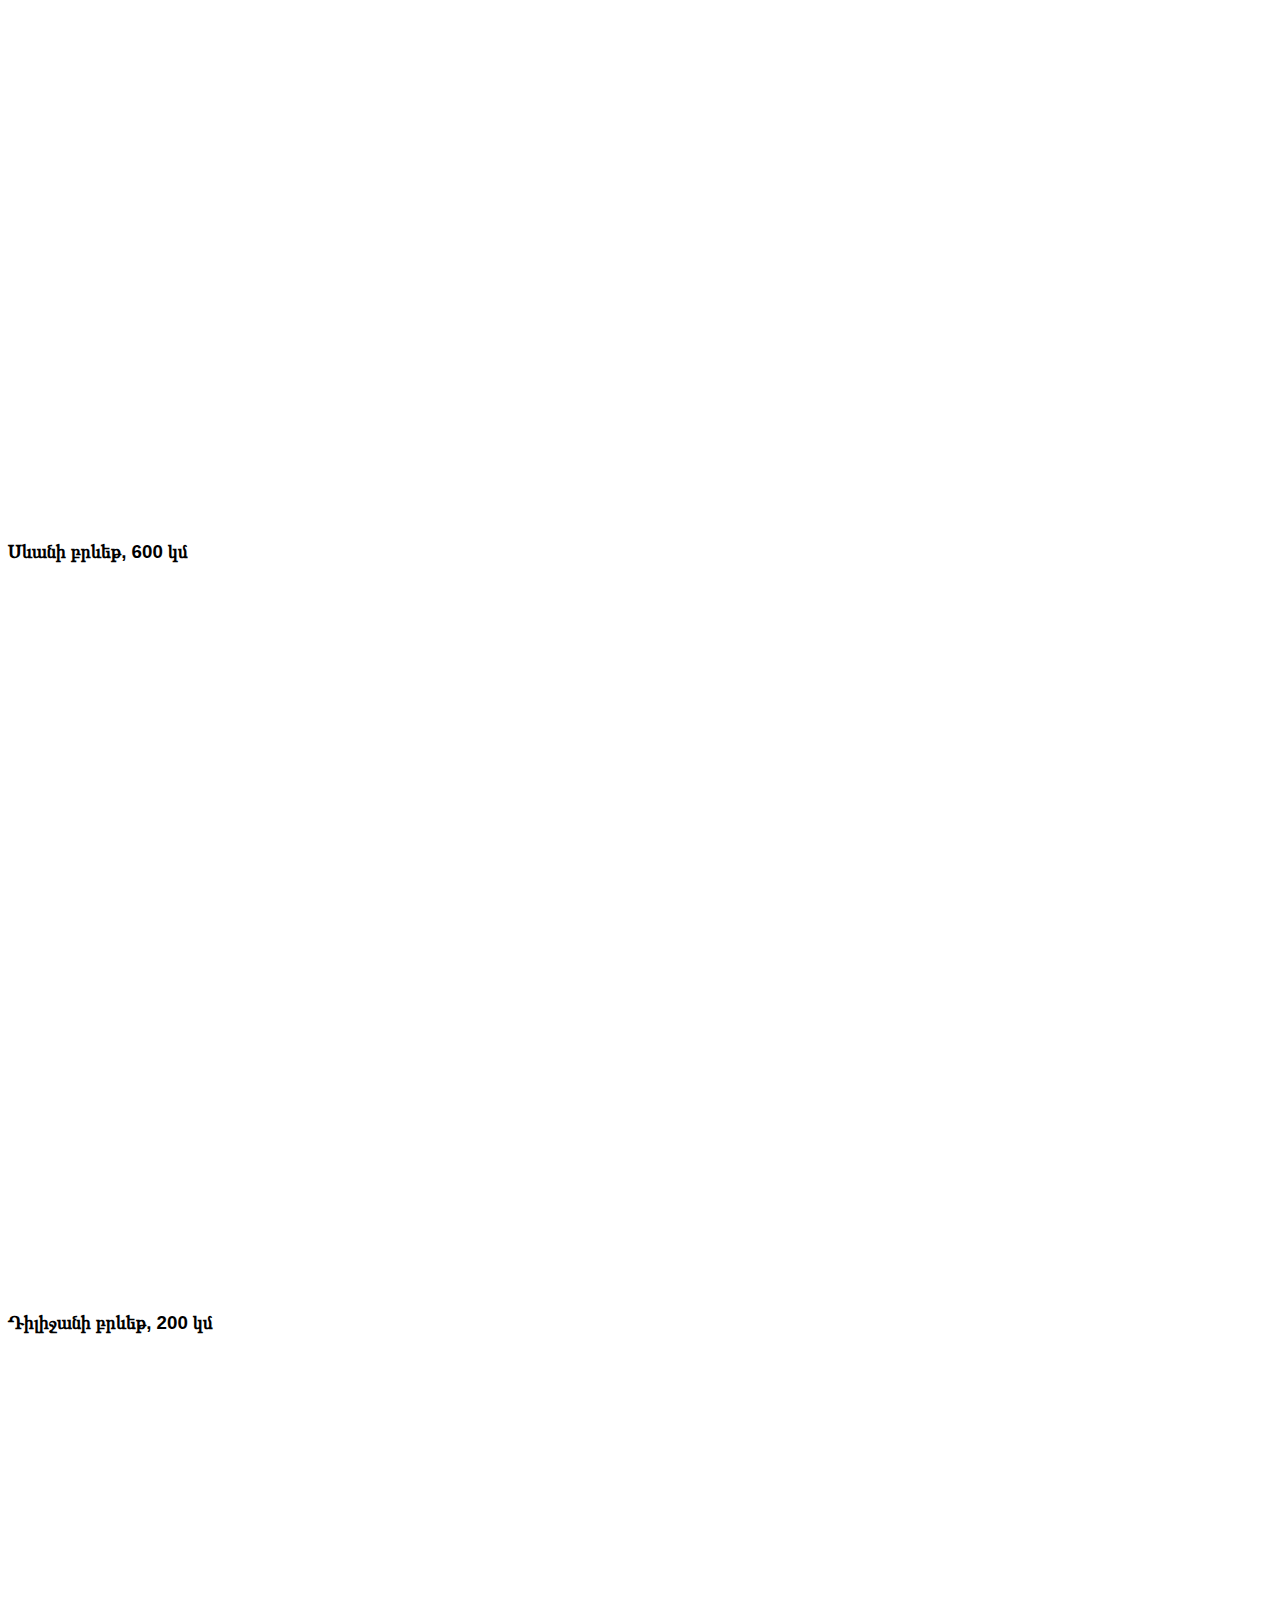
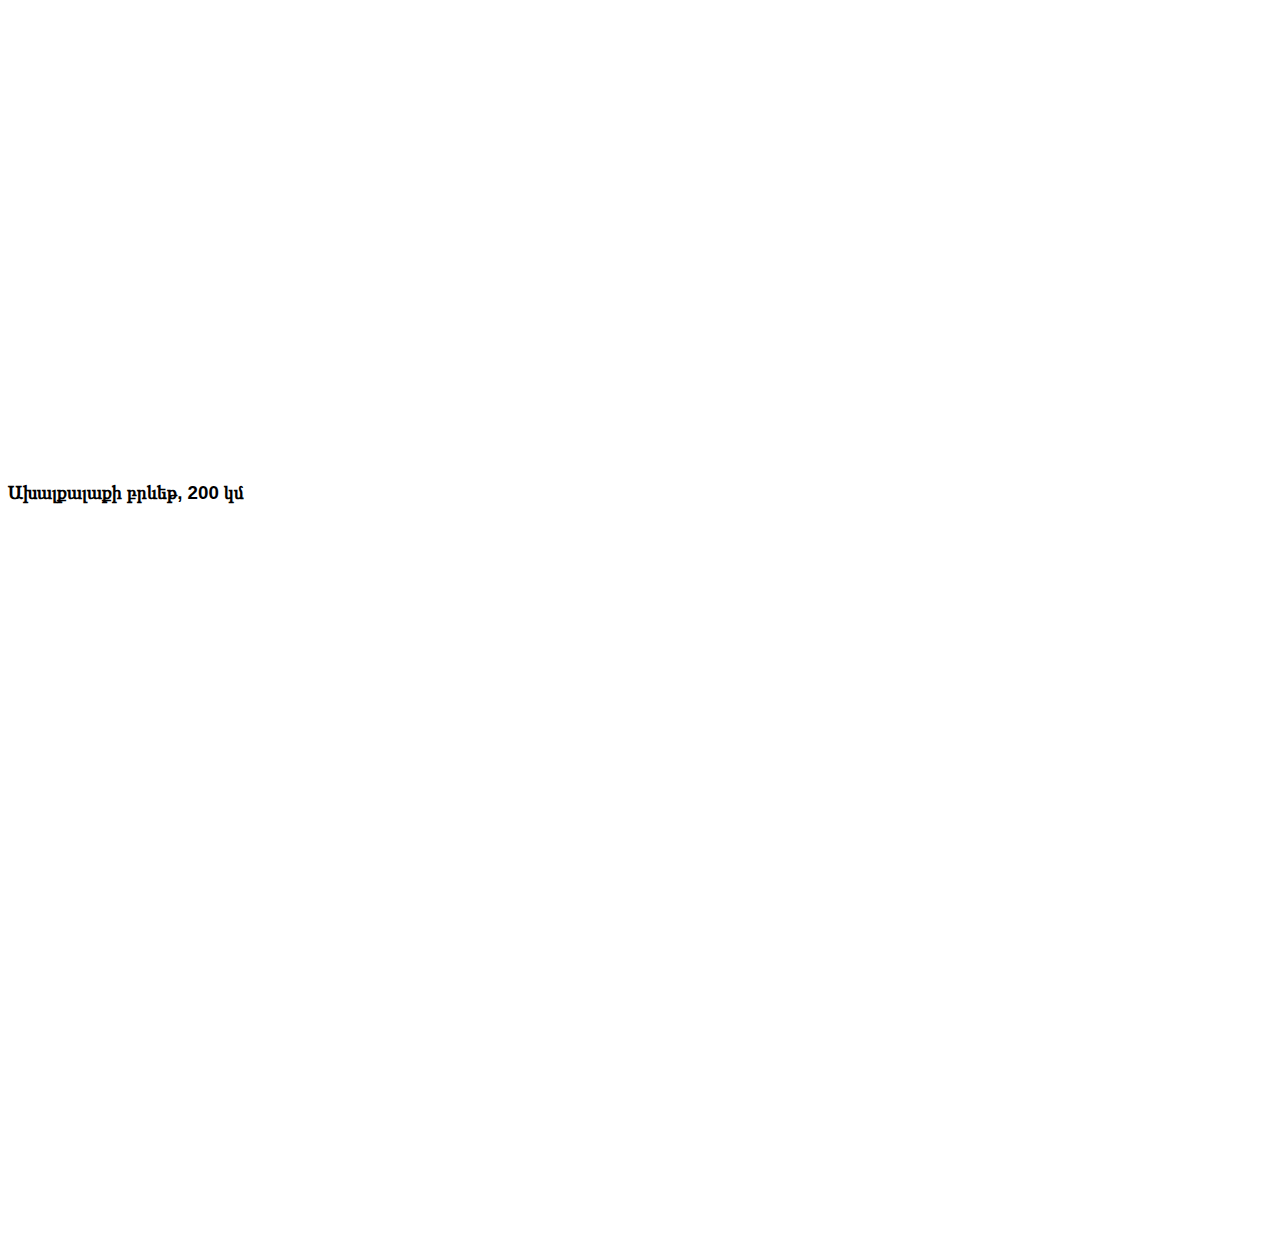
==== commit 2999d713: "Akhalkalaki brevet" ====
--- a/index-am.html
+++ b/index-am.html
@@ -49,6 +49,8 @@
     <dd>Դիլիջանի բրևեթ, 200 կմ</dd>
     <dt>30/09/2023, 7:00</dt>
     <dd>Դիլիջանի բրևեթ, 200 կմ</dd>
+    <dt>21/10/2023, 7:00</dt>
+    <dd>Դիլիջանի բրևեթ, 200 կմ</dd>
 </dl>
 <h2>Երթուղիներ</h2>
 <!-- plotaroute snippets go here -->
@@ -94,5 +96,12 @@
             style="position:absolute;top:0;left:0;bottom:0;right:0;width:100%; height:100%;" frameborder="0" scrolling="no" allowfullscreen
             webkitallowfullscreen mozallowfullscreen oallowfullscreen msallowfullscreen></iframe>
 </div>
+<h3>Ախալքալաքի բրևեթ, 200 կմ</h3>
+<div style="overflow:hidden;position:relative;">
+    <div style="position:relative;width:100%;padding-top:56.25%;overflow:visible;"></div>
+    <iframe name="plotaroute_map_2096787" src="https://www.plotaroute.com/embedmap/2404852?units=km&hills=show"
+            style="position:absolute;top:0;left:0;bottom:0;right:0;width:100%; height:100%;" frameborder="0" scrolling="no" allowfullscreen
+            webkitallowfullscreen mozallowfullscreen oallowfullscreen msallowfullscreen></iframe>
+</div>
 </body>
 </html>
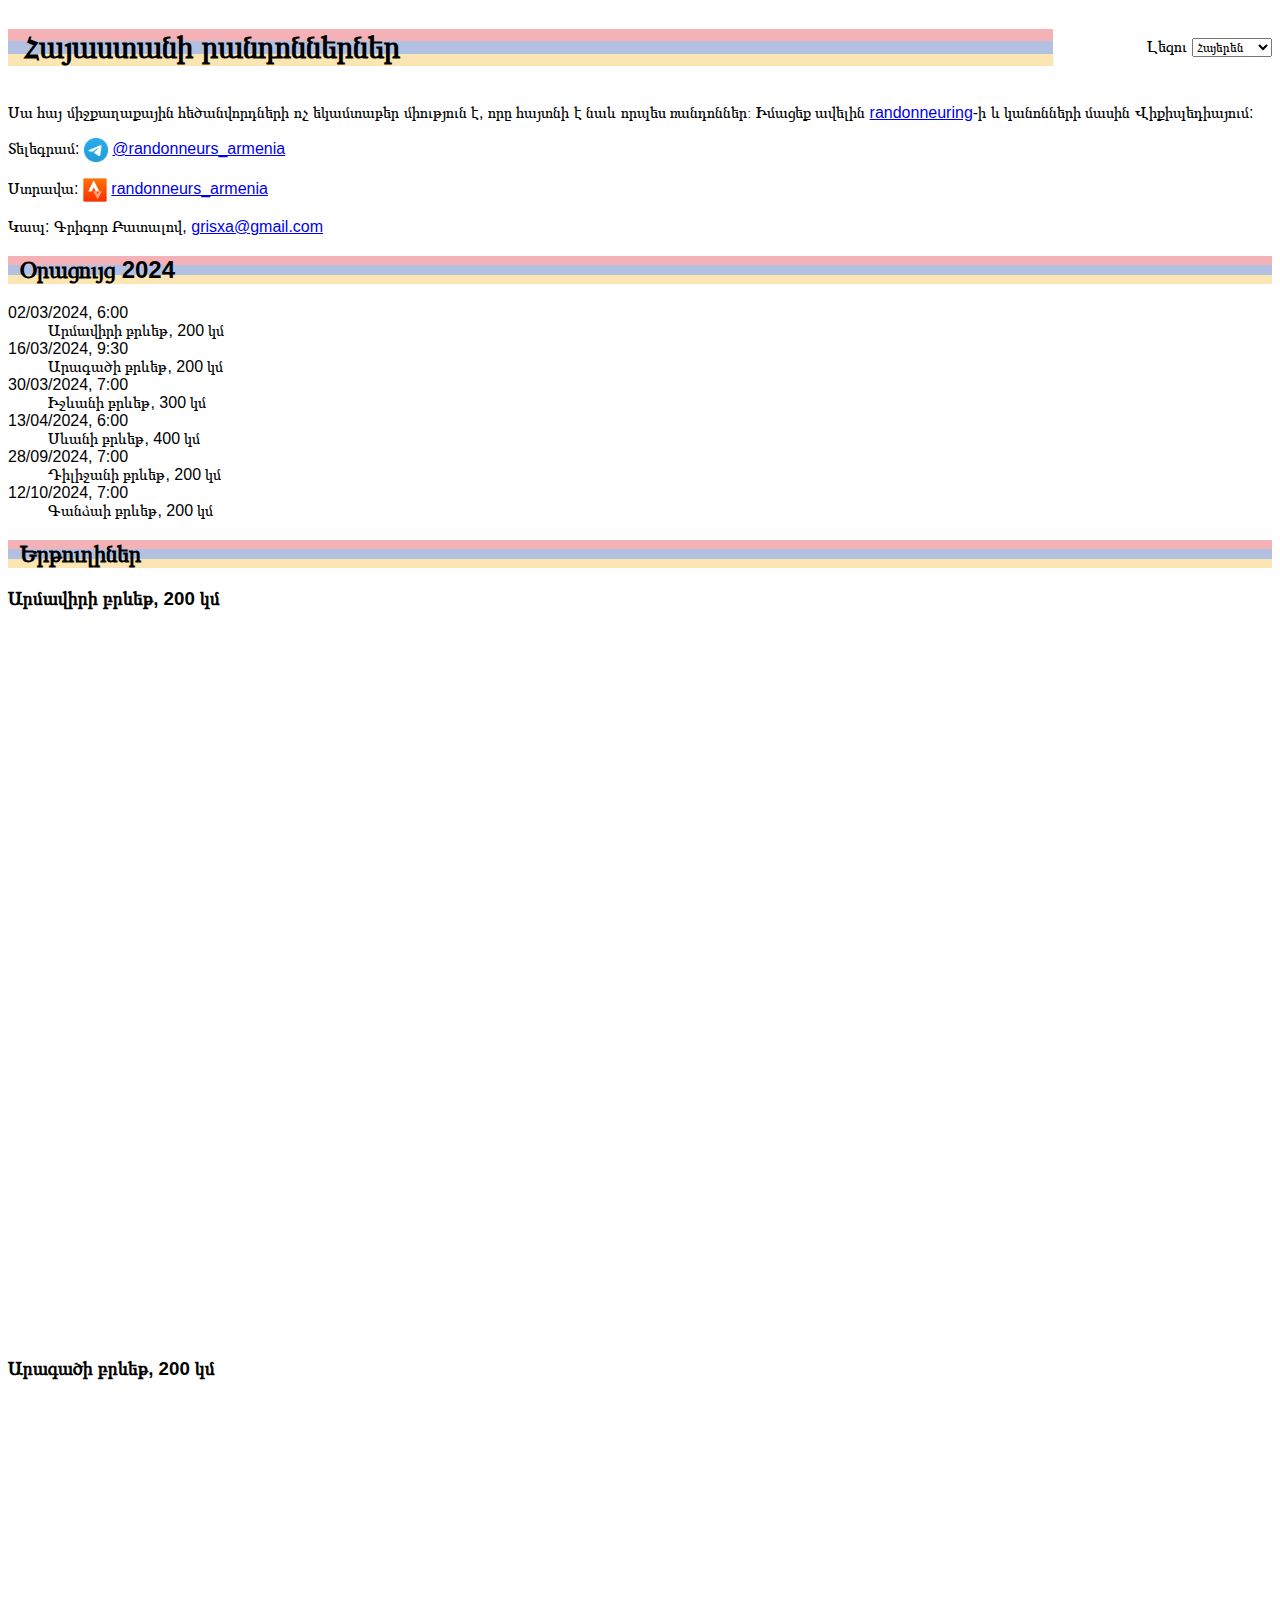
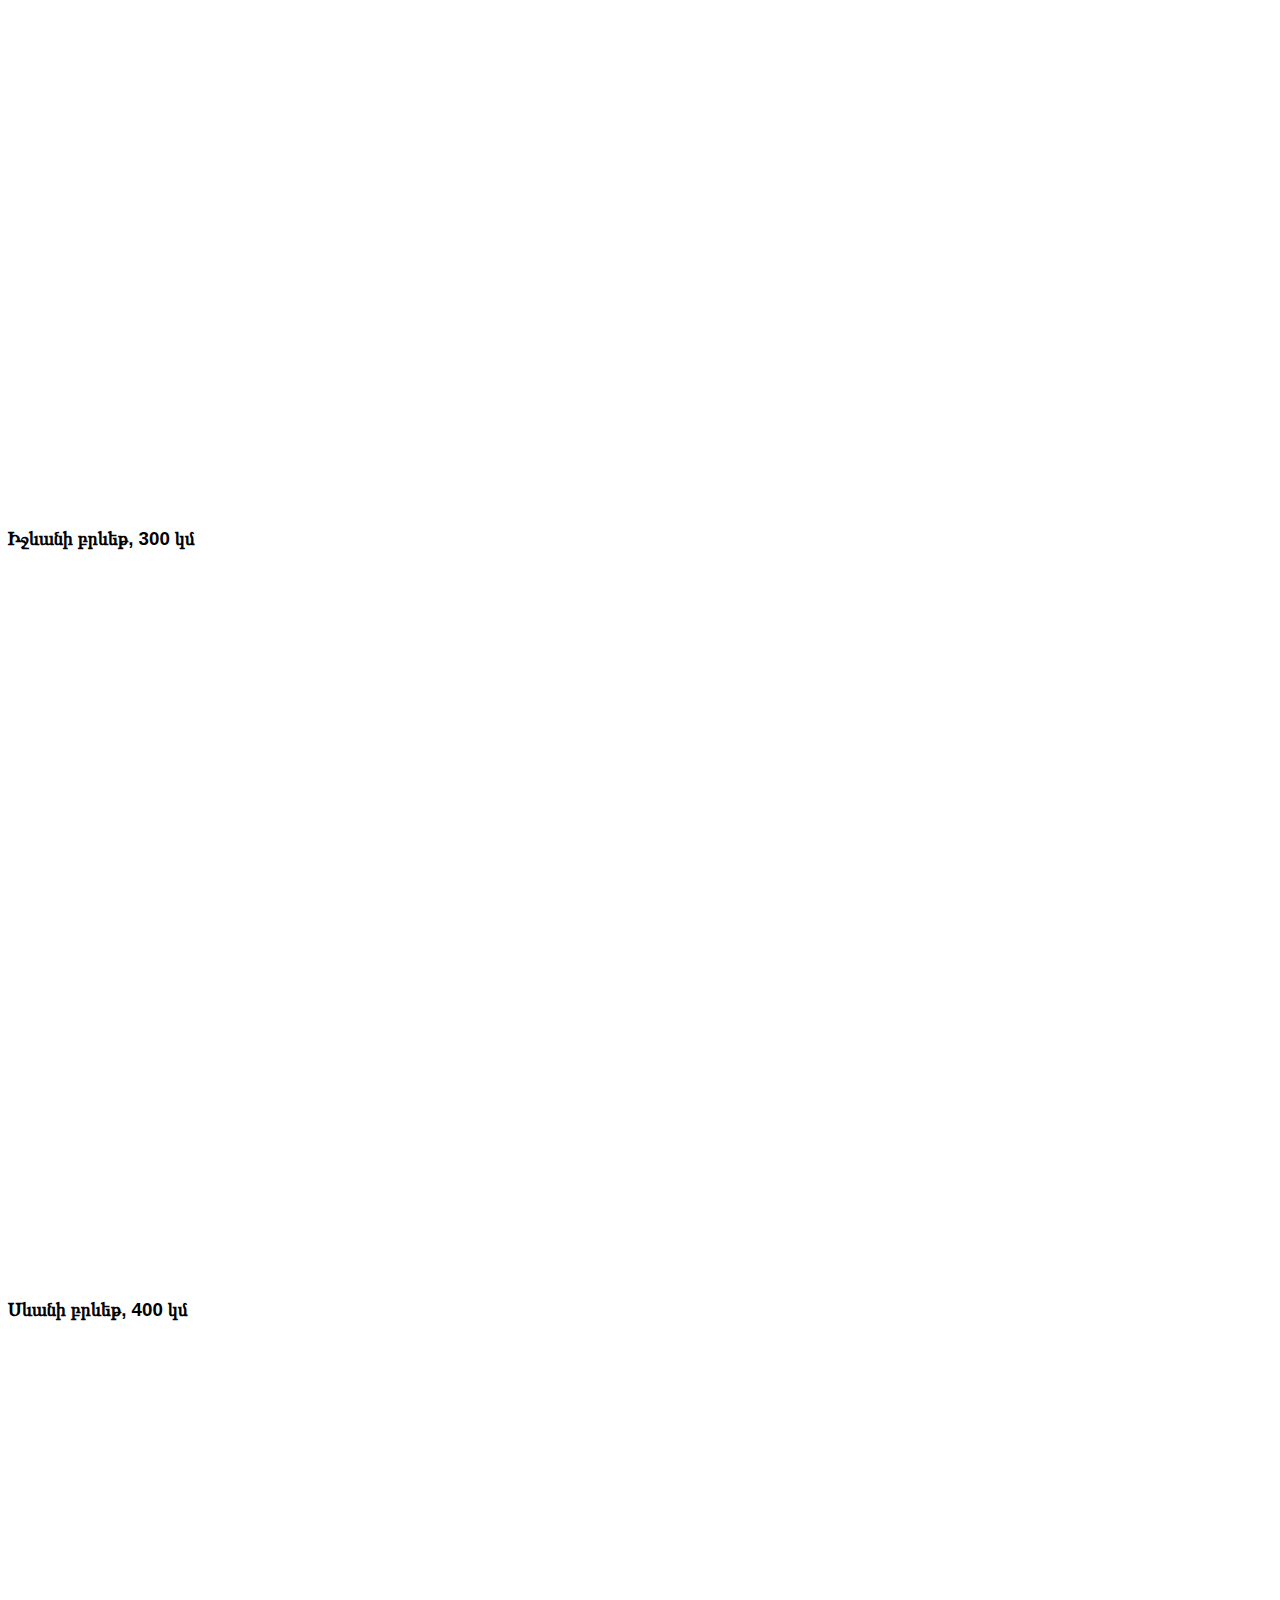
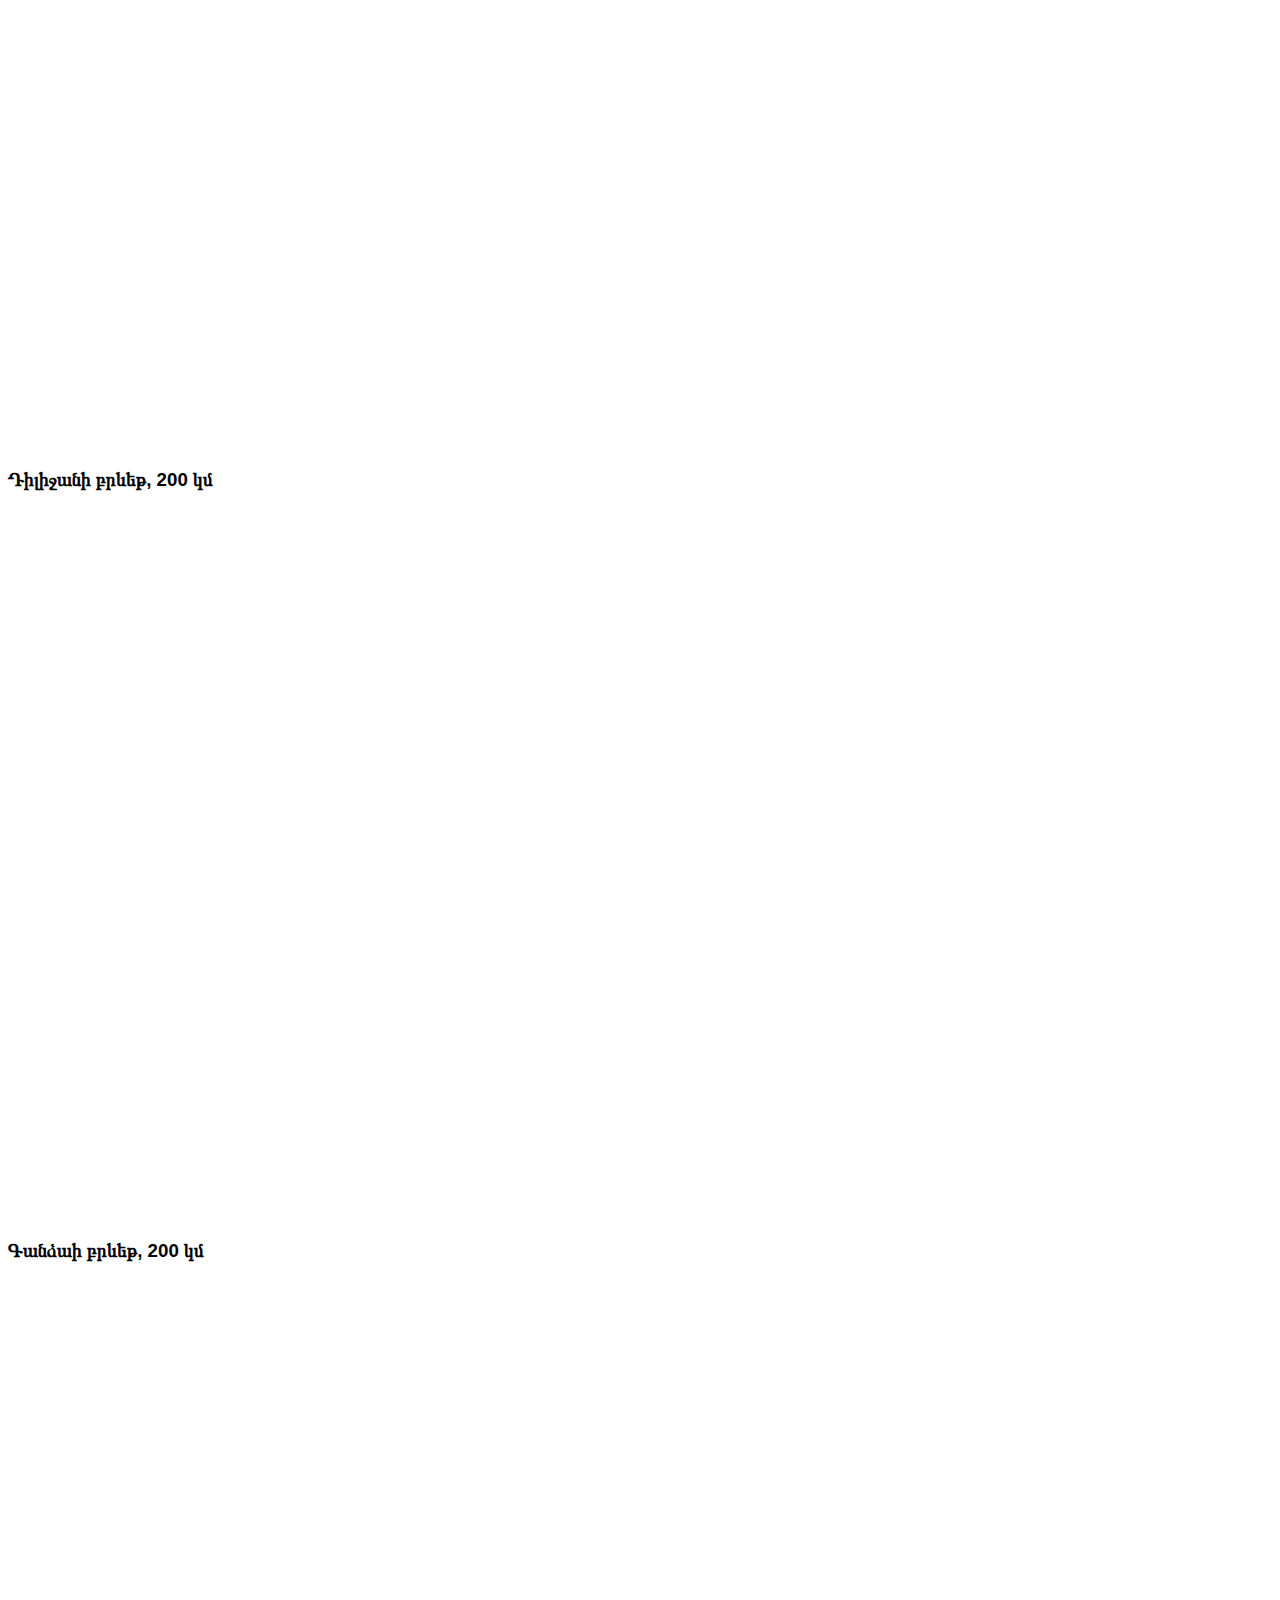
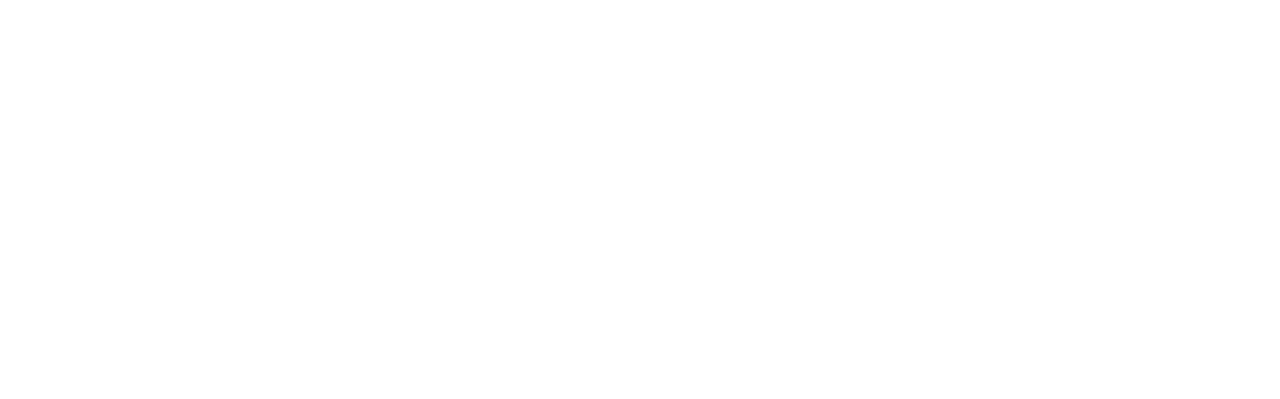
==== commit 7672b060: "Year 2024 fixed" ====
--- a/index-am.html
+++ b/index-am.html
@@ -20,7 +20,7 @@
 <div class="language-picker">
     <form action="">
         <label for="language-picker-select">Լեզու</label>
-        <select name="language" id="language-picker-select" onChange="javascript:switchLanguage(this.selectedOptions[0].lang)">
+        <select name="language" id="language-picker-select" onChange="javascript:switchLanguage('index', this.selectedOptions[0].lang)">
             <option lang="am" value="armenian" selected>Հայերեն</option>
             <option lang="en" value="english">English</option>
             <option lang="ru" value="russian">Русский</option>
@@ -33,27 +33,30 @@
 <p>Տելեգրամ: <img src="icons/Logo.png" class="icon" alt="Telegram logo"/> <a href="https://t.me/randonneurs_armenia">@randonneurs_armenia</a></p>
 <p>Ստրավա: <img src="icons/icon-strava-chrome-48.png" class="icon" alt="Strava logo"/> <a href="https://www.strava.com/clubs/randonneurs_armenia">randonneurs_armenia</a></p>
 <p>Կապ: Գրիգոր Բատալով, <a href="mailto:grisxa@gmail.com">grisxa@gmail.com</a></p>
-<h2>Օրացույց 2023</h2>
+<h2>Օրացույց 2024</h2>
 <dl>
-    <dt>4/03/2023, 9:30</dt>
+    <dt>02/03/2024, 6:00</dt>
+    <dd>Արմավիրի բրևեթ, 200 կմ</dd>
+    <dt>16/03/2024, 9:30</dt>
     <dd>Արագածի բրևեթ, 200 կմ</dd>
-    <dt>25/03/2023, 6:00</dt>
+    <dt>30/03/2024, 7:00</dt>
     <dd>Իջևանի բրևեթ, 300 կմ</dd>
-    <dt>15/04/2023, 6:00</dt>
+    <dt>13/04/2024, 6:00</dt>
     <dd>Սևանի բրևեթ, 400 կմ</dd>
-    <dt>20/05/2023, 6:00</dt>
-    <dd>Հայաստանի շուրջ, 600 կմ</dd>
-    <dt>03/06/2023, 5:00</dt>
-    <dd>Սևանի բրևեթ, 600 կմ</dd>
-    <dt>15/07/2023, 7:00</dt>
+    <dt>28/09/2024, 7:00</dt>
     <dd>Դիլիջանի բրևեթ, 200 կմ</dd>
-    <dt>30/09/2023, 7:00</dt>
-    <dd>Դիլիջանի բրևեթ, 200 կմ</dd>
-    <dt>21/10/2023, 7:00</dt>
-    <dd>Դիլիջանի բրևեթ, 200 կմ</dd>
+    <dt>12/10/2024, 7:00</dt>
+    <dd>Գանձաի բրևեթ, 200 կմ</dd>
 </dl>
 <h2>Երթուղիներ</h2>
 <!-- plotaroute snippets go here -->
+<h3>Արմավիրի բրևեթ, 200 կմ</h3>
+<div style="overflow:hidden;position:relative;">
+    <div style="position:relative;width:100%;padding-top:56.25%;overflow:visible;"></div>
+    <iframe name="plotaroute_map_2527380" src="https://www.plotaroute.com/embedmap/2527380?units=km&hills=show"
+            style="position:absolute;top:0;left:0;bottom:0;right:0;width:100%; height:100%;" frameborder="0" scrolling="no" allowfullscreen
+            webkitallowfullscreen mozallowfullscreen oallowfullscreen msallowfullscreen></iframe>
+</div>
 <h3>Արագածի բրևեթ, 200 կմ</h3>
 <div style="overflow:hidden;position:relative;">
     <div style="position:relative;width:100%;padding-top:56.25%;overflow:visible;"></div>
@@ -75,20 +78,6 @@
             style="position:absolute;top:0;left:0;bottom:0;right:0;width:100%; height:100%;" frameborder="0" scrolling="no" allowfullscreen
             webkitallowfullscreen mozallowfullscreen oallowfullscreen msallowfullscreen></iframe>
 </div>
-<h3>Հայաստանի շուրջ, 600 կմ</h3>
-<div style="overflow:hidden;position:relative;">
-    <div style="position:relative;width:100%;padding-top:56.25%;overflow:visible;"></div>
-    <iframe name="plotaroute_map_2103388" src="https://www.plotaroute.com/embedmap/2103388?units=km&hills=show"
-            style="position:absolute;top:0;left:0;bottom:0;right:0;width:100%; height:100%;" frameborder="0" scrolling="no" allowfullscreen
-            webkitallowfullscreen mozallowfullscreen oallowfullscreen msallowfullscreen></iframe>
-</div>
-<h3>Սևանի բրևեթ, 600 կմ</h3>
-<div style="overflow:hidden;position:relative;">
-    <div style="position:relative;width:100%;padding-top:56.25%;overflow:visible;"></div>
-    <iframe name="plotaroute_map_2104176" src="https://www.plotaroute.com/embedmap/2260719?units=km&hills=show"
-            style="position:absolute;top:0;left:0;bottom:0;right:0;width:100%; height:100%;" frameborder="0" scrolling="no" allowfullscreen
-            webkitallowfullscreen mozallowfullscreen oallowfullscreen msallowfullscreen></iframe>
-</div>
 <h3>Դիլիջանի բրևեթ, 200 կմ</h3>
 <div style="overflow:hidden;position:relative;">
     <div style="position:relative;width:100%;padding-top:56.25%;overflow:visible;"></div>
@@ -96,10 +85,10 @@
             style="position:absolute;top:0;left:0;bottom:0;right:0;width:100%; height:100%;" frameborder="0" scrolling="no" allowfullscreen
             webkitallowfullscreen mozallowfullscreen oallowfullscreen msallowfullscreen></iframe>
 </div>
-<h3>Ախալքալաքի բրևեթ, 200 կմ</h3>
+<h3>Գանձաի բրևեթ, 200 կմ</h3>
 <div style="overflow:hidden;position:relative;">
     <div style="position:relative;width:100%;padding-top:56.25%;overflow:visible;"></div>
-    <iframe name="plotaroute_map_2096787" src="https://www.plotaroute.com/embedmap/2404852?units=km&hills=show"
+    <iframe name="plotaroute_map_2527432" src="https://www.plotaroute.com/embedmap/2527432?units=km&hills=show"
             style="position:absolute;top:0;left:0;bottom:0;right:0;width:100%; height:100%;" frameborder="0" scrolling="no" allowfullscreen
             webkitallowfullscreen mozallowfullscreen oallowfullscreen msallowfullscreen></iframe>
 </div>
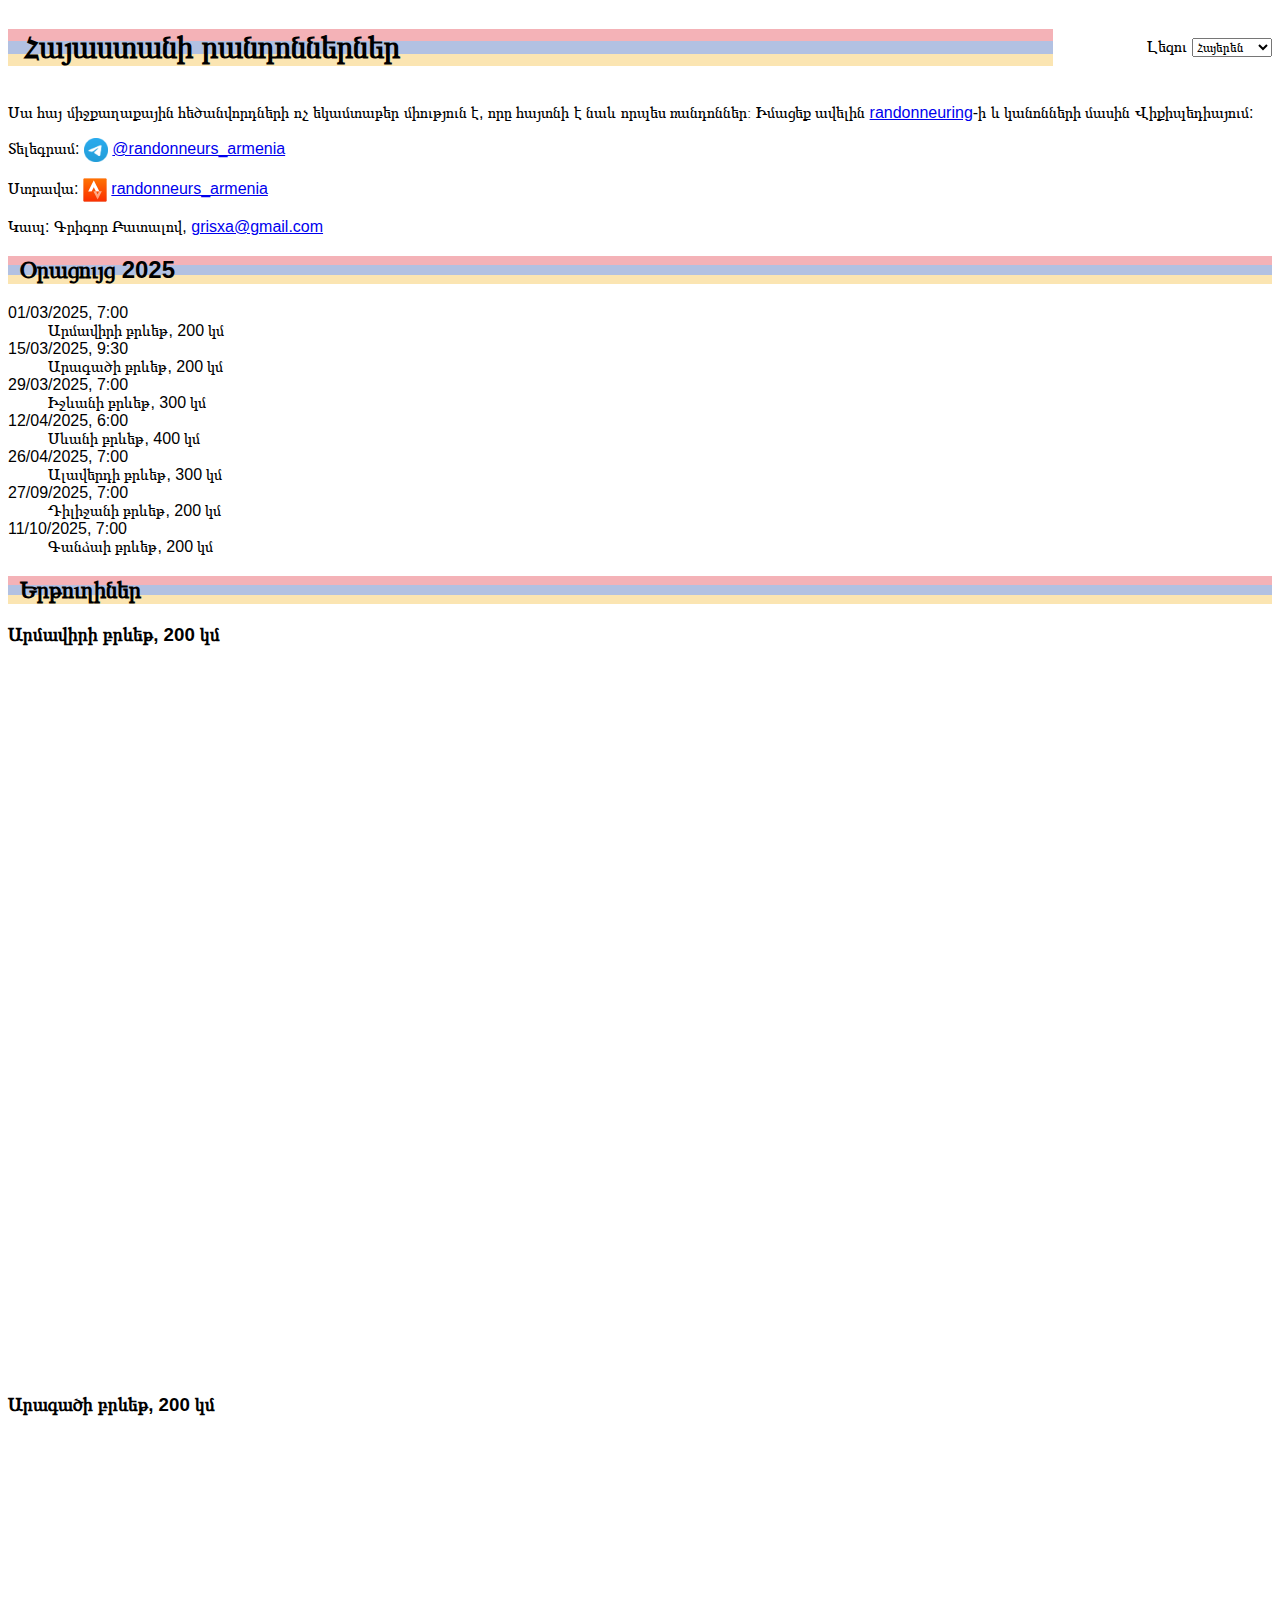
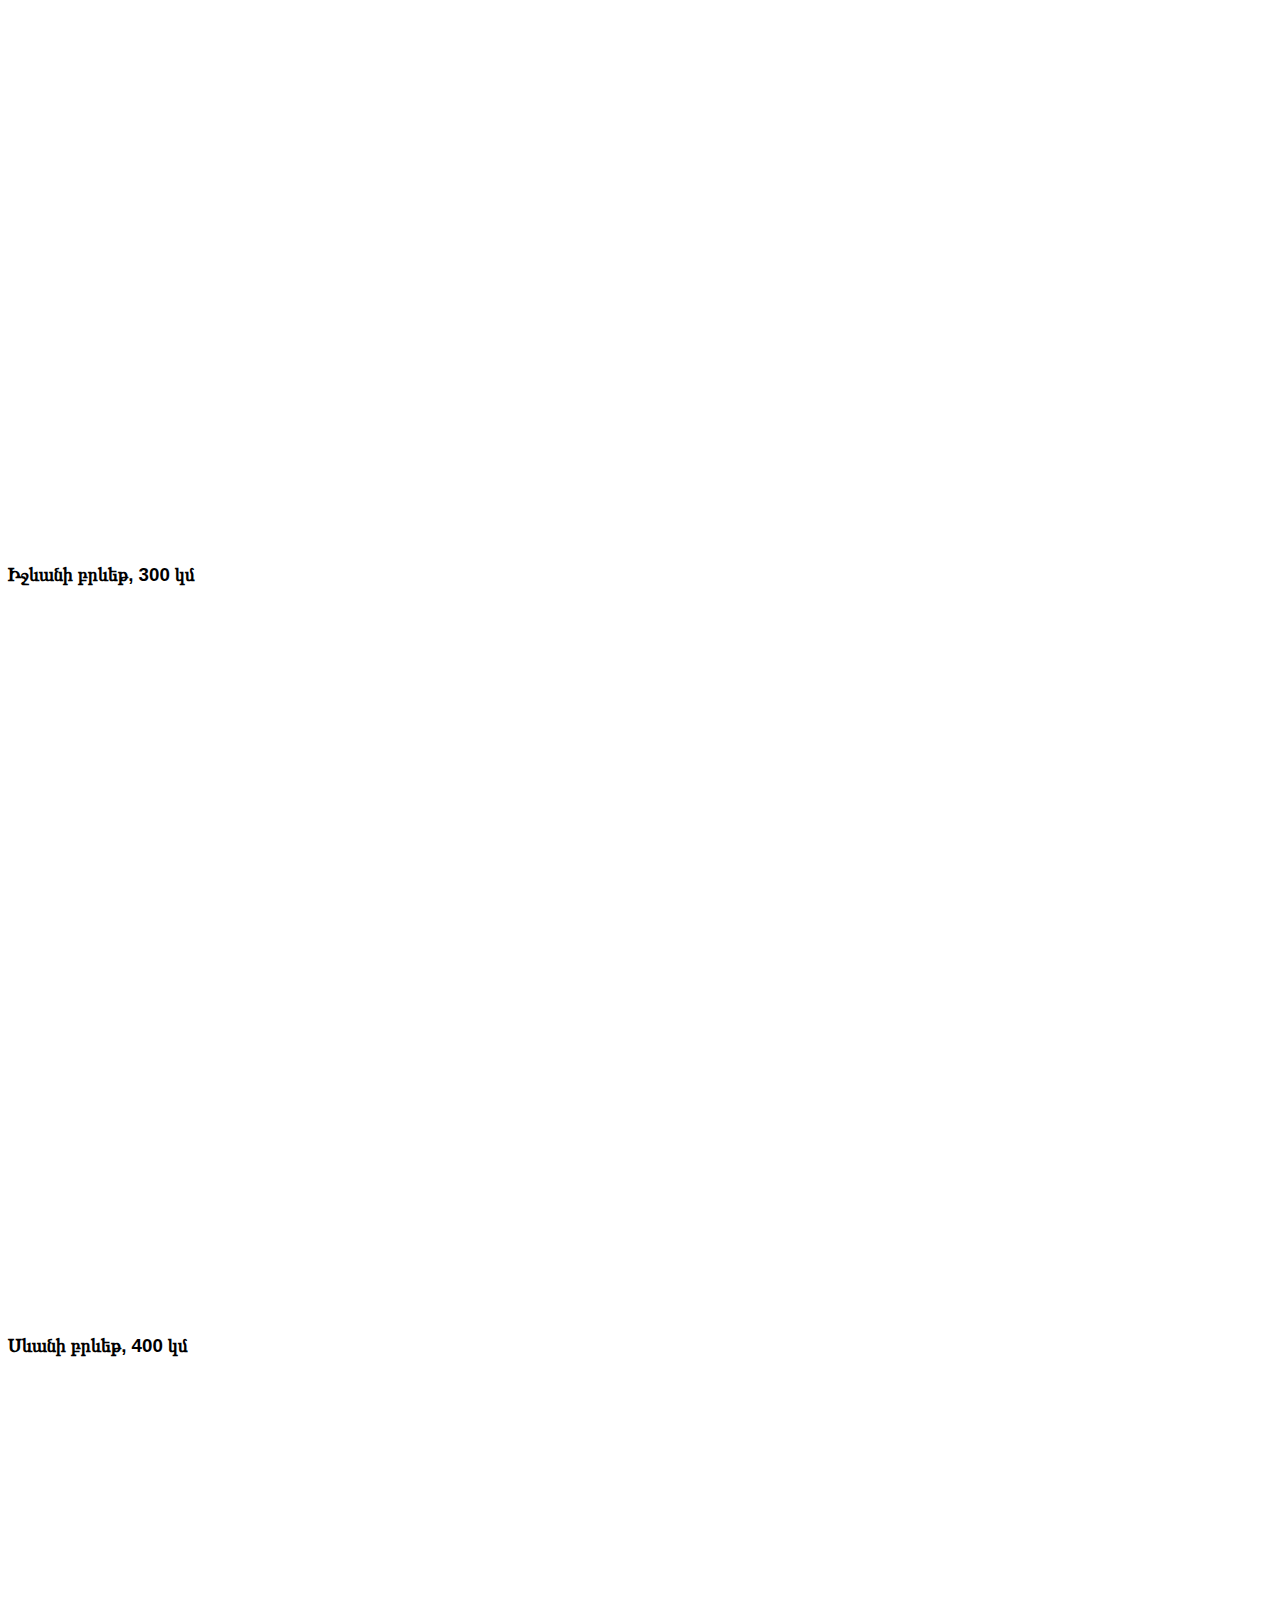
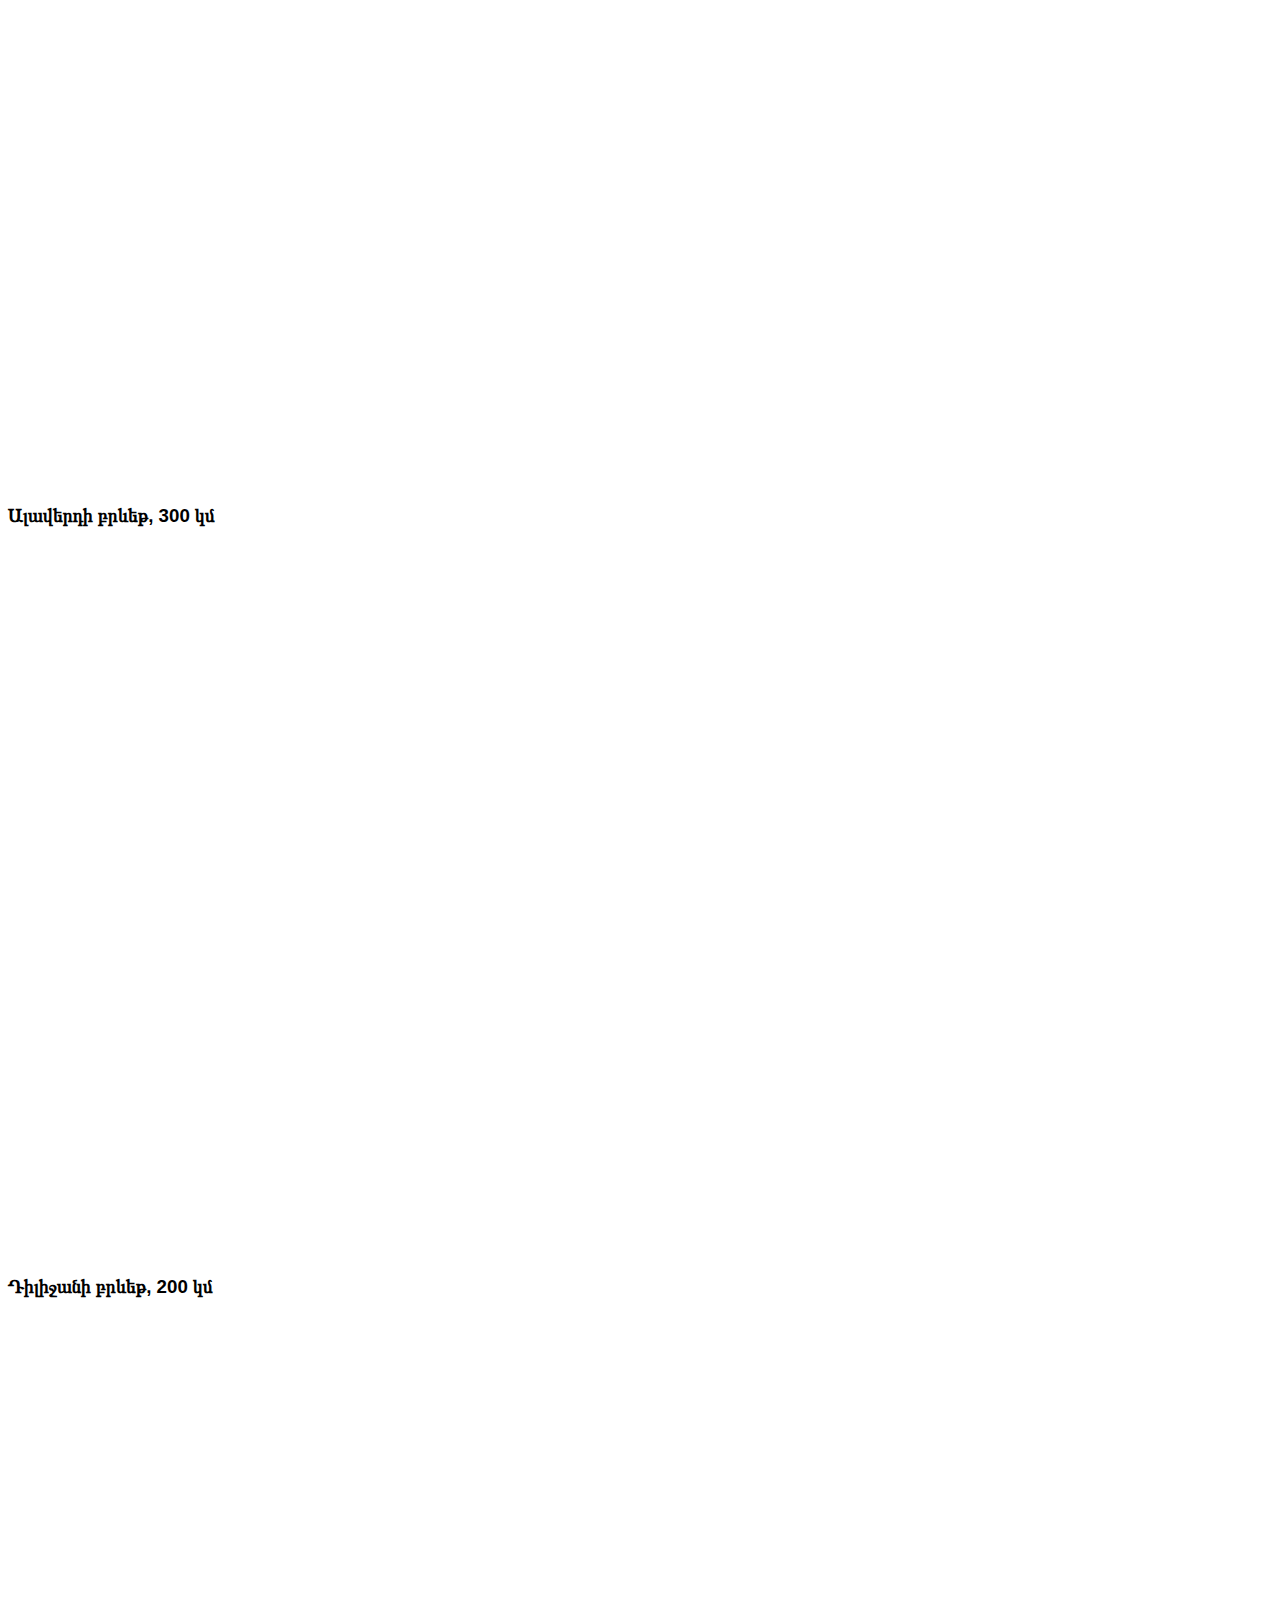
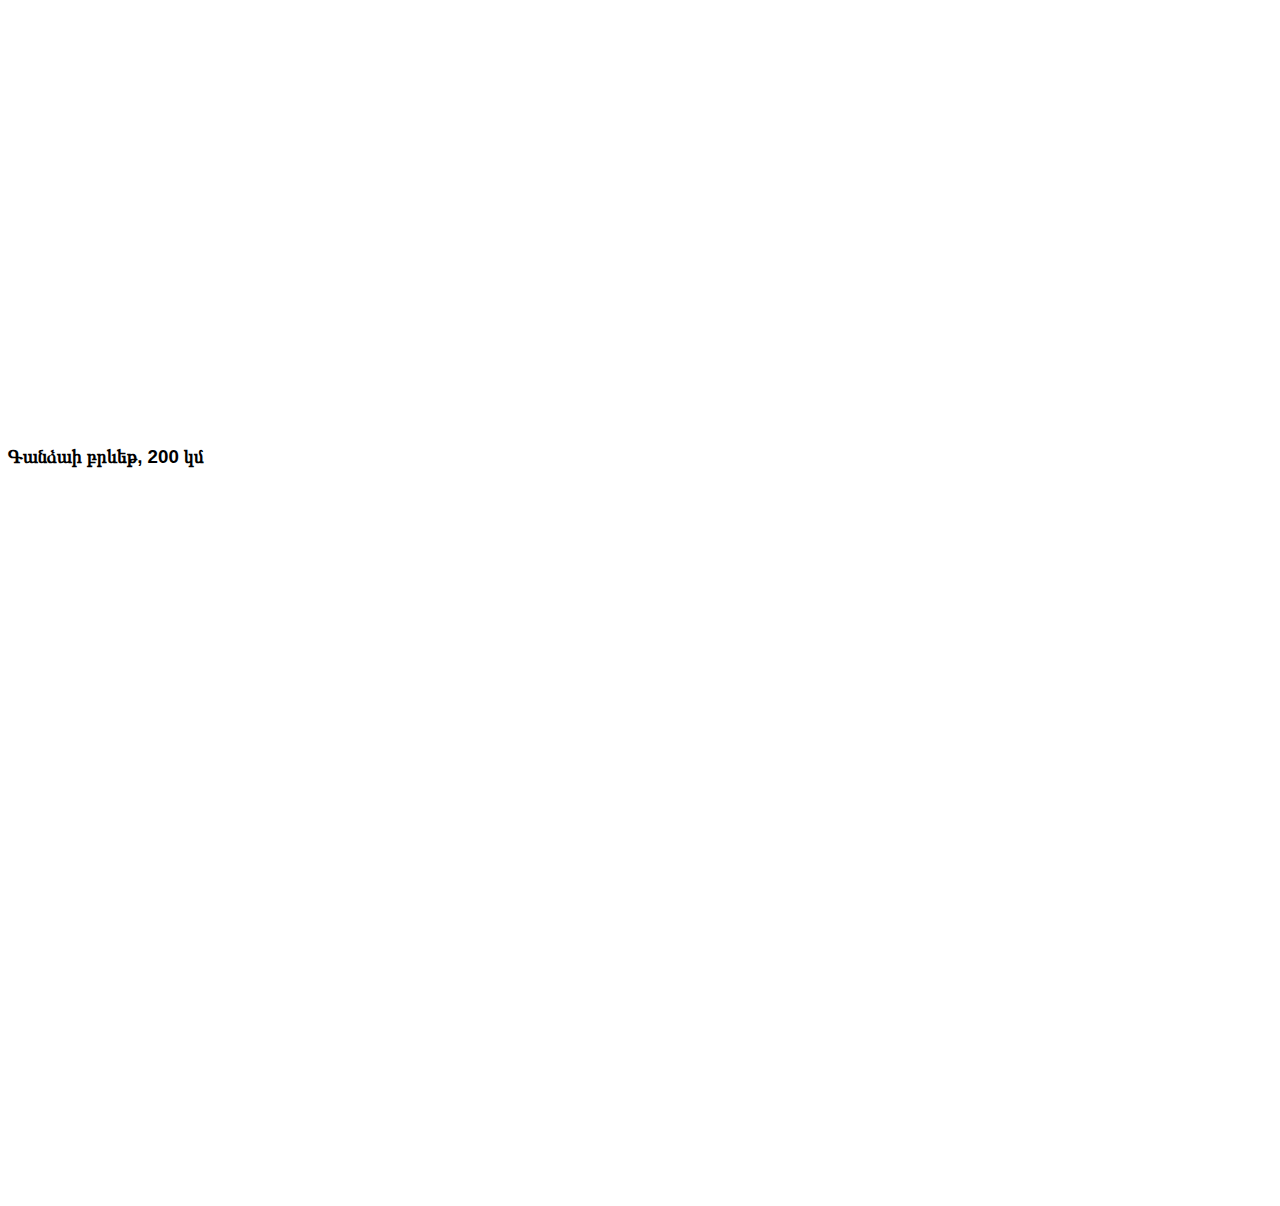
==== commit d0506b29: "Calendar 2025" ====
--- a/index-am.html
+++ b/index-am.html
@@ -33,19 +33,21 @@
 <p>Տելեգրամ: <img src="icons/Logo.png" class="icon" alt="Telegram logo"/> <a href="https://t.me/randonneurs_armenia">@randonneurs_armenia</a></p>
 <p>Ստրավա: <img src="icons/icon-strava-chrome-48.png" class="icon" alt="Strava logo"/> <a href="https://www.strava.com/clubs/randonneurs_armenia">randonneurs_armenia</a></p>
 <p>Կապ: Գրիգոր Բատալով, <a href="mailto:grisxa@gmail.com">grisxa@gmail.com</a></p>
-<h2>Օրացույց 2024</h2>
+<h2>Օրացույց 2025</h2>
 <dl>
-    <dt>02/03/2024, 6:00</dt>
+    <dt>01/03/2025, 7:00</dt>
     <dd>Արմավիրի բրևեթ, 200 կմ</dd>
-    <dt>16/03/2024, 9:30</dt>
+    <dt>15/03/2025, 9:30</dt>
     <dd>Արագածի բրևեթ, 200 կմ</dd>
-    <dt>30/03/2024, 7:00</dt>
+    <dt>29/03/2025, 7:00</dt>
     <dd>Իջևանի բրևեթ, 300 կմ</dd>
-    <dt>13/04/2024, 6:00</dt>
+    <dt>12/04/2025, 6:00</dt>
     <dd>Սևանի բրևեթ, 400 կմ</dd>
-    <dt>28/09/2024, 7:00</dt>
+    <dt>26/04/2025, 7:00</dt>
+    <dd>Ալավերդի բրևեթ, 300 կմ</dd>
+    <dt>27/09/2025, 7:00</dt>
     <dd>Դիլիջանի բրևեթ, 200 կմ</dd>
-    <dt>12/10/2024, 7:00</dt>
+    <dt>11/10/2025, 7:00</dt>
     <dd>Գանձաի բրևեթ, 200 կմ</dd>
 </dl>
 <h2>Երթուղիներ</h2>
@@ -53,14 +55,14 @@
 <h3>Արմավիրի բրևեթ, 200 կմ</h3>
 <div style="overflow:hidden;position:relative;">
     <div style="position:relative;width:100%;padding-top:56.25%;overflow:visible;"></div>
-    <iframe name="plotaroute_map_2527380" src="https://www.plotaroute.com/embedmap/2527380?units=km&hills=show"
+    <iframe name="plotaroute_map_2791253" src="https://www.plotaroute.com/embedmap/2791253?units=km&hills=show"
             style="position:absolute;top:0;left:0;bottom:0;right:0;width:100%; height:100%;" frameborder="0" scrolling="no" allowfullscreen
             webkitallowfullscreen mozallowfullscreen oallowfullscreen msallowfullscreen></iframe>
 </div>
 <h3>Արագածի բրևեթ, 200 կմ</h3>
 <div style="overflow:hidden;position:relative;">
     <div style="position:relative;width:100%;padding-top:56.25%;overflow:visible;"></div>
-    <iframe name="plotaroute_map_2095420" src="https://www.plotaroute.com/embedmap/2095420?units=km&hills=show"
+    <iframe name="plotaroute_map_2547002" src="https://www.plotaroute.com/embedmap/2547002?units=km&hills=show"
             style="position:absolute;top:0;left:0;bottom:0;right:0;width:100%; height:100%;" frameborder="0" scrolling="no" allowfullscreen
             webkitallowfullscreen mozallowfullscreen oallowfullscreen msallowfullscreen></iframe>
 </div>
@@ -75,6 +77,13 @@
 <div style="overflow:hidden;position:relative;">
     <div style="position:relative;width:100%;padding-top:56.25%;overflow:visible;"></div>
     <iframe name="plotaroute_map_2104176" src="https://www.plotaroute.com/embedmap/2104176?units=km&hills=show"
+            style="position:absolute;top:0;left:0;bottom:0;right:0;width:100%; height:100%;" frameborder="0" scrolling="no" allowfullscreen
+            webkitallowfullscreen mozallowfullscreen oallowfullscreen msallowfullscreen></iframe>
+</div>
+<h3>Ալավերդի բրևեթ, 300 կմ</h3>
+<div style="overflow:hidden;position:relative;">
+    <div style="position:relative;width:100%;padding-top:56.25%;overflow:visible;"></div>
+    <iframe name="plotaroute_map_2791229" src="https://www.plotaroute.com/embedmap/2791229?units=km&hills=show"
             style="position:absolute;top:0;left:0;bottom:0;right:0;width:100%; height:100%;" frameborder="0" scrolling="no" allowfullscreen
             webkitallowfullscreen mozallowfullscreen oallowfullscreen msallowfullscreen></iframe>
 </div>
